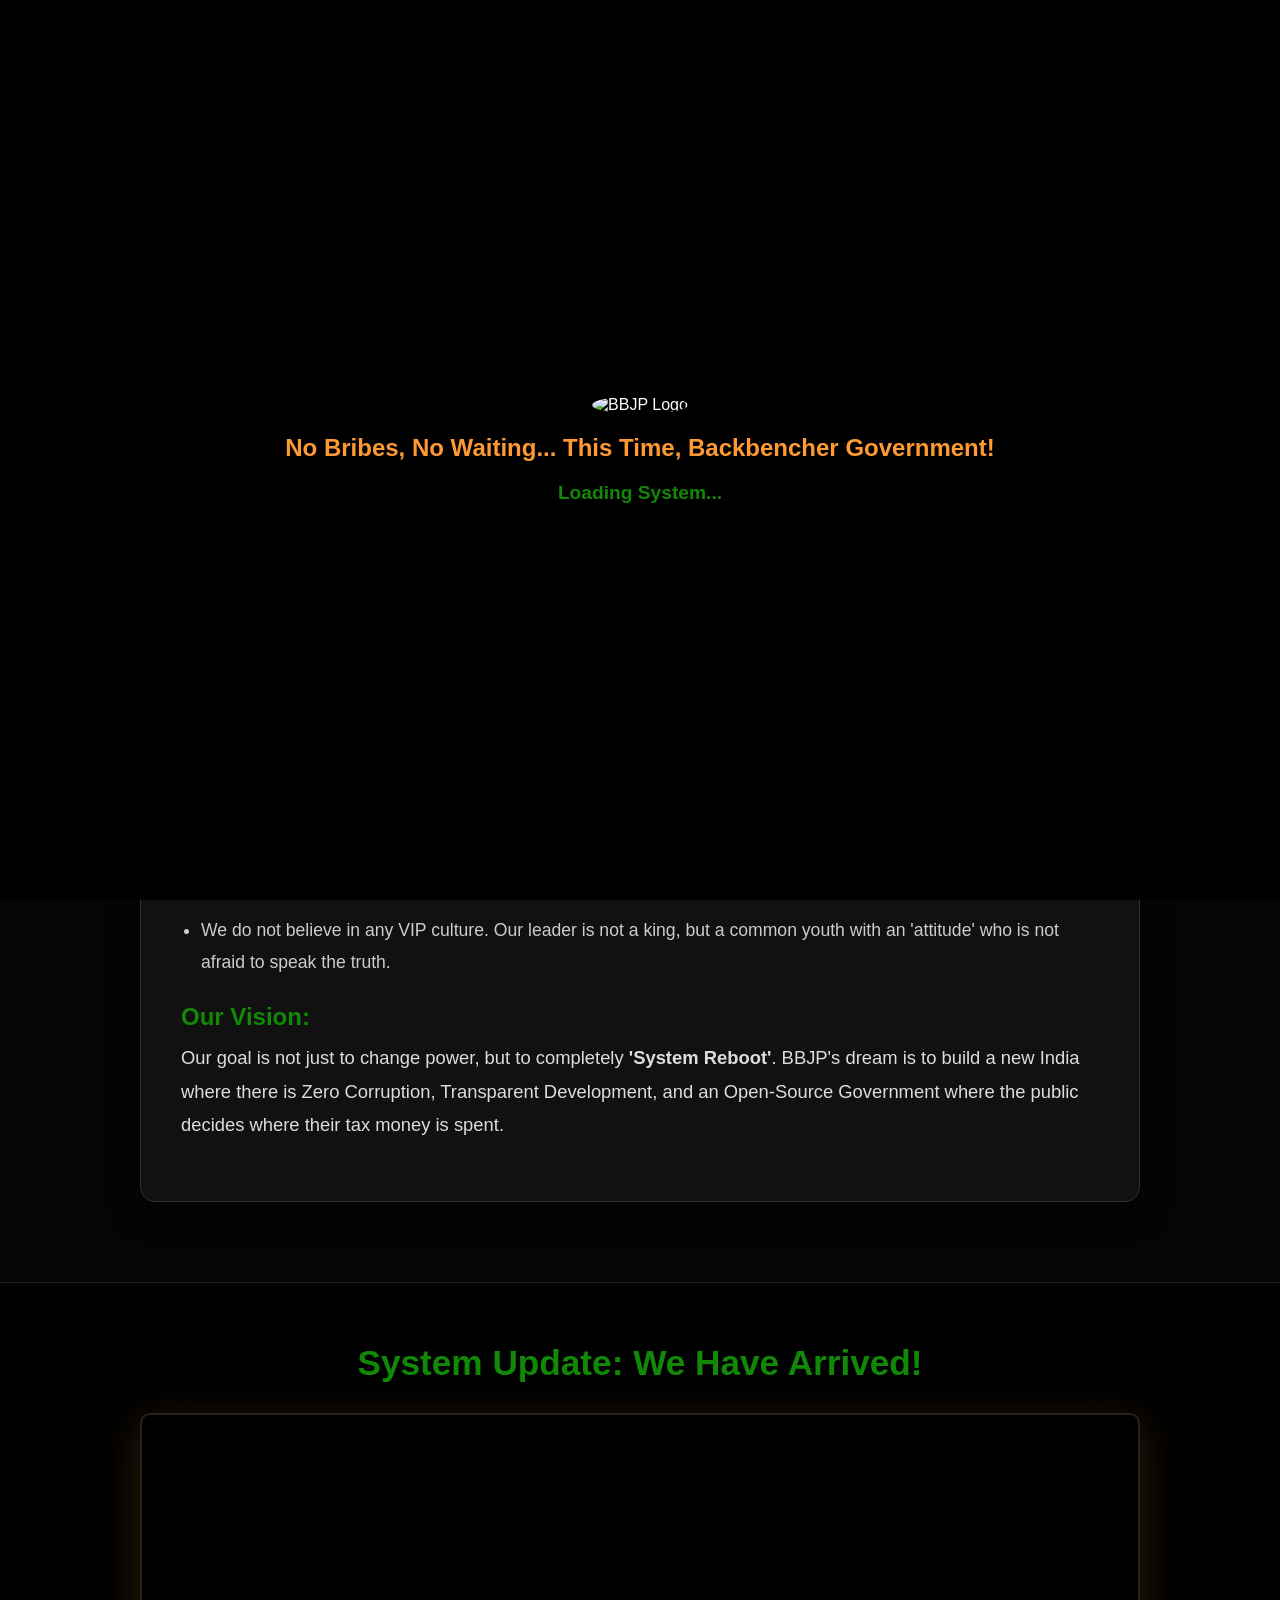
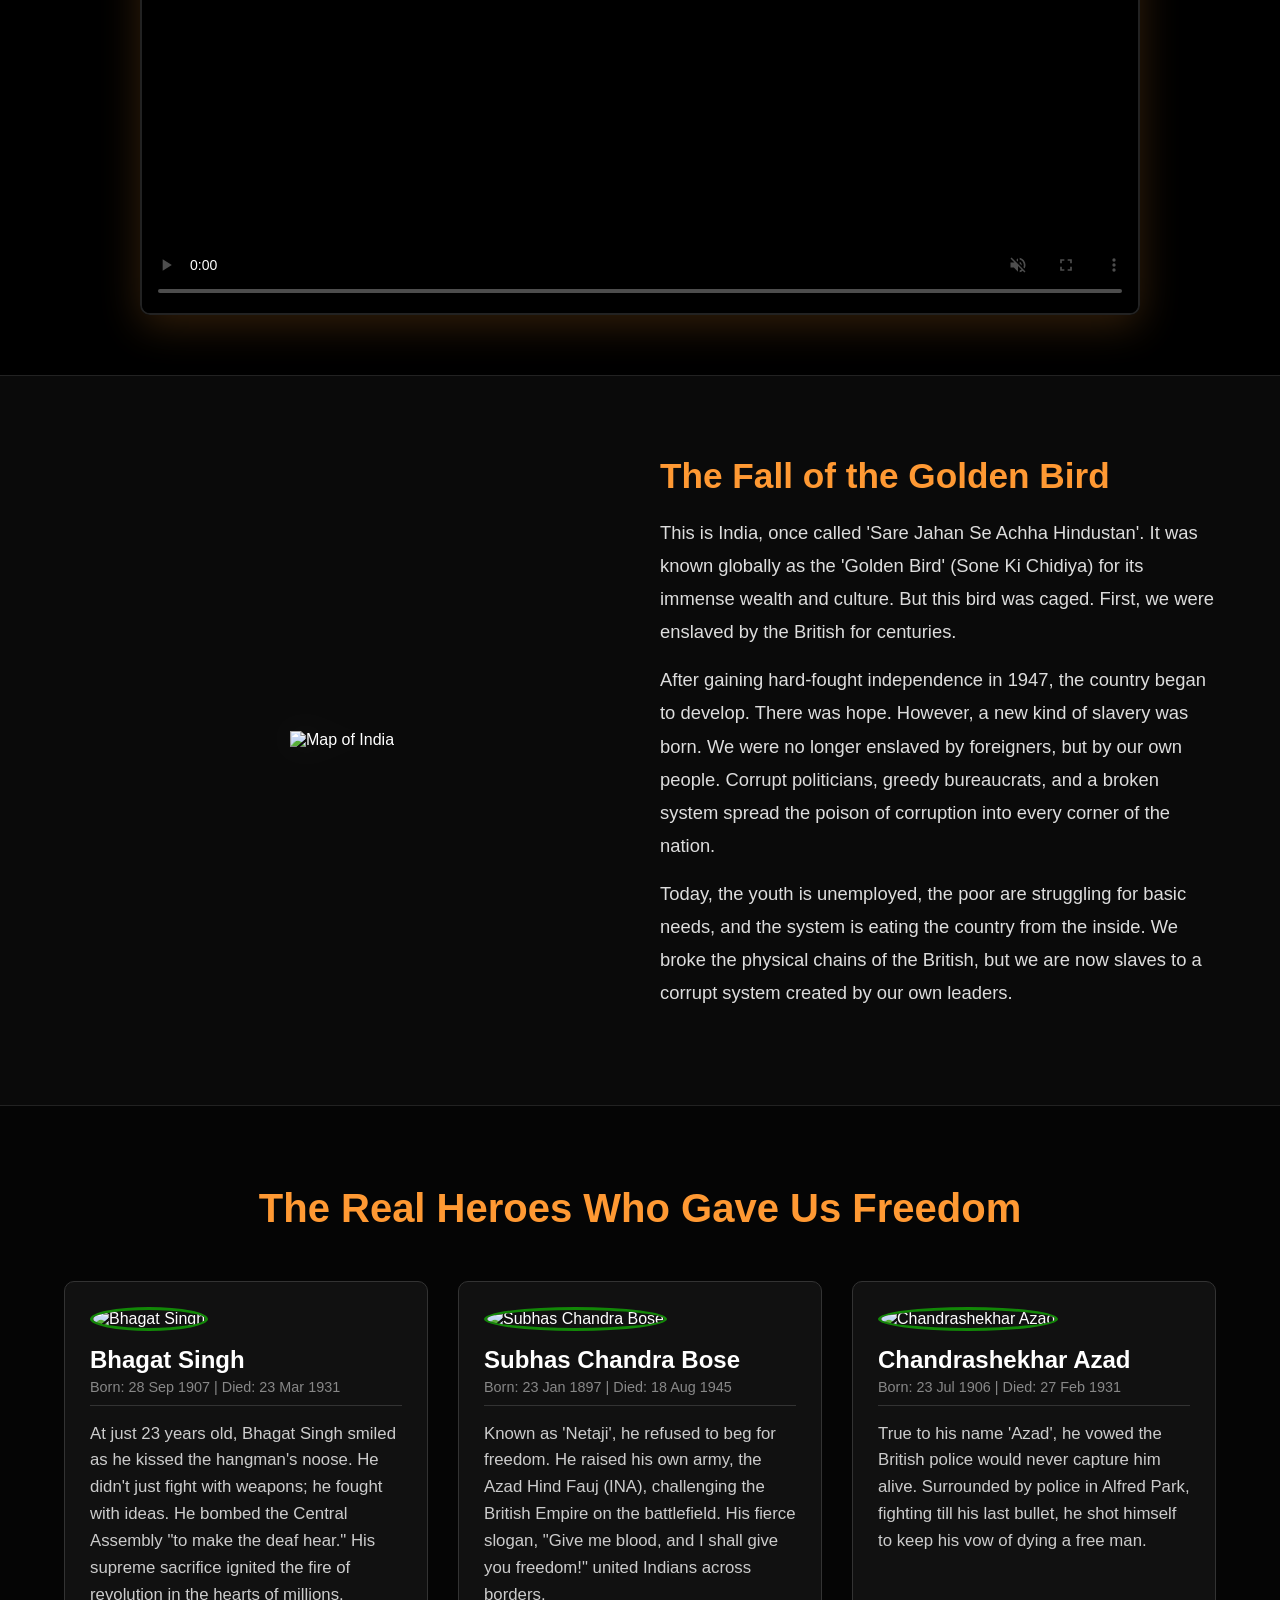
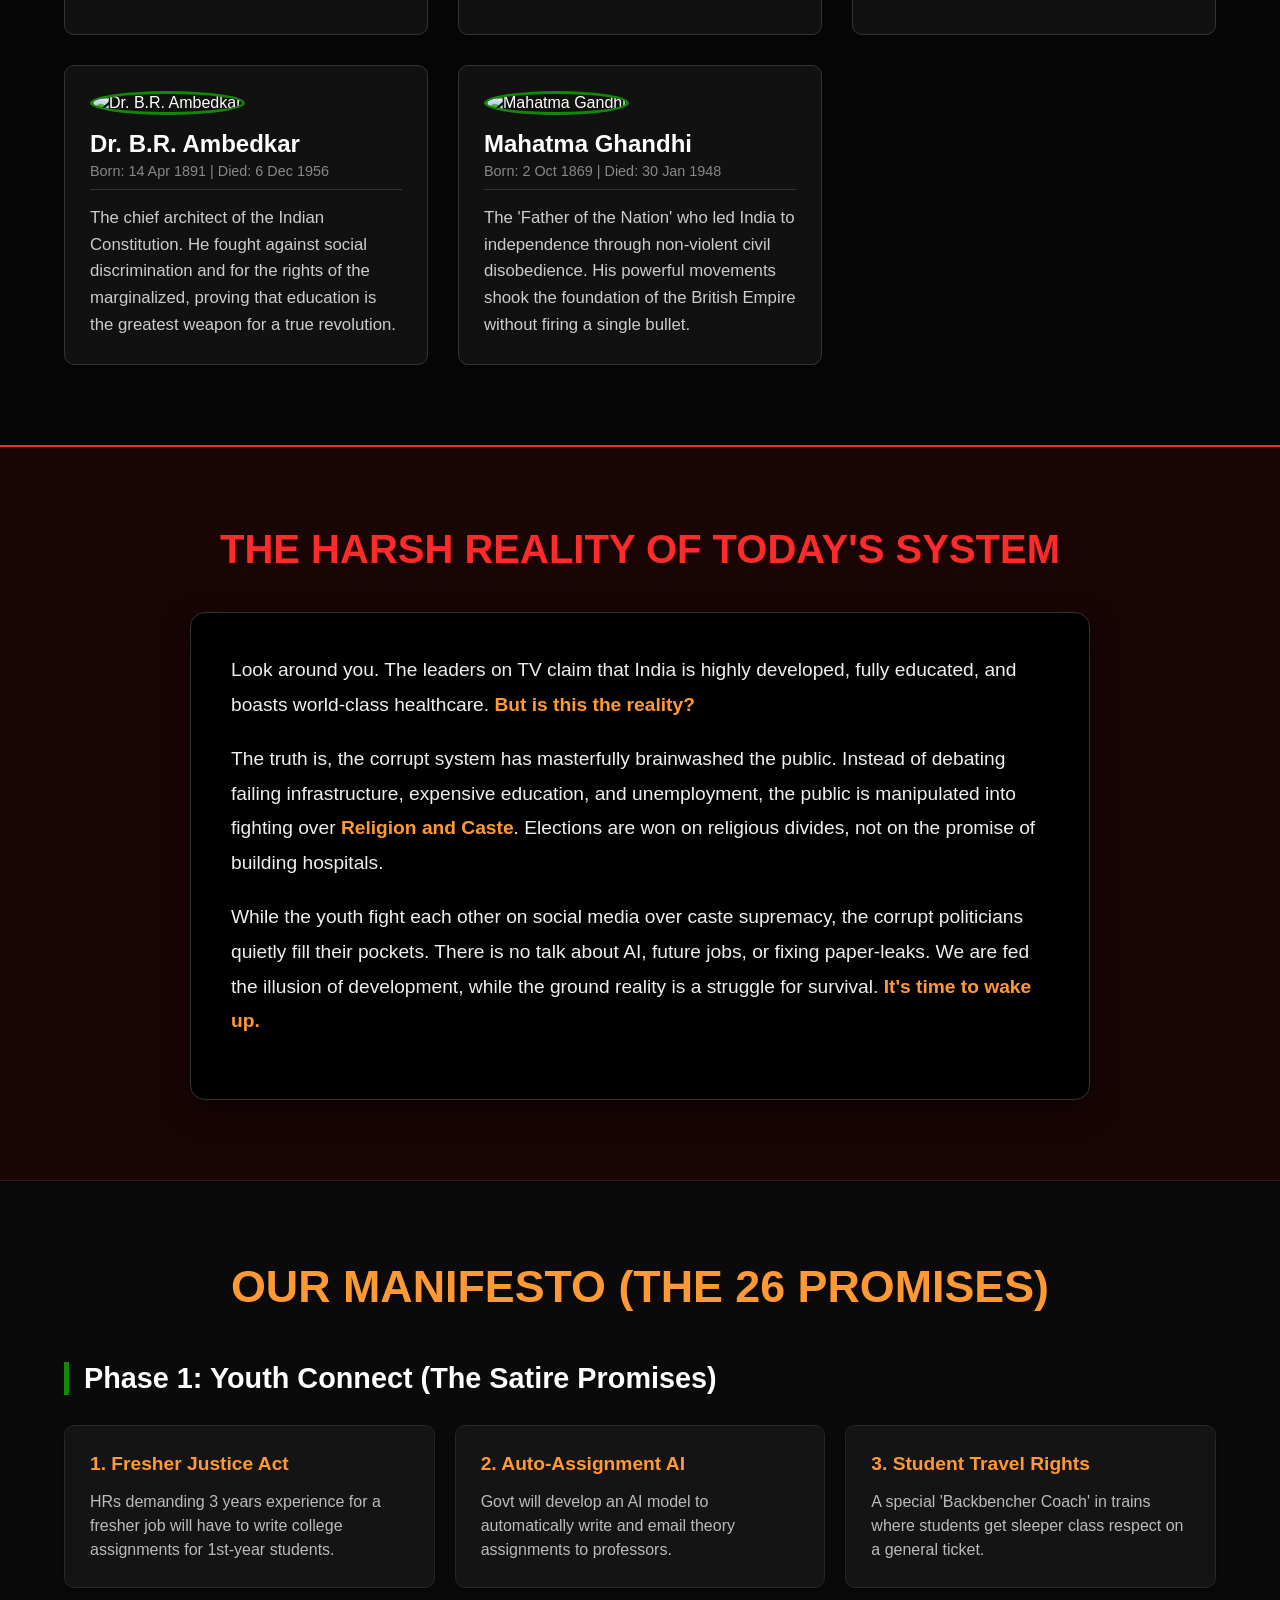
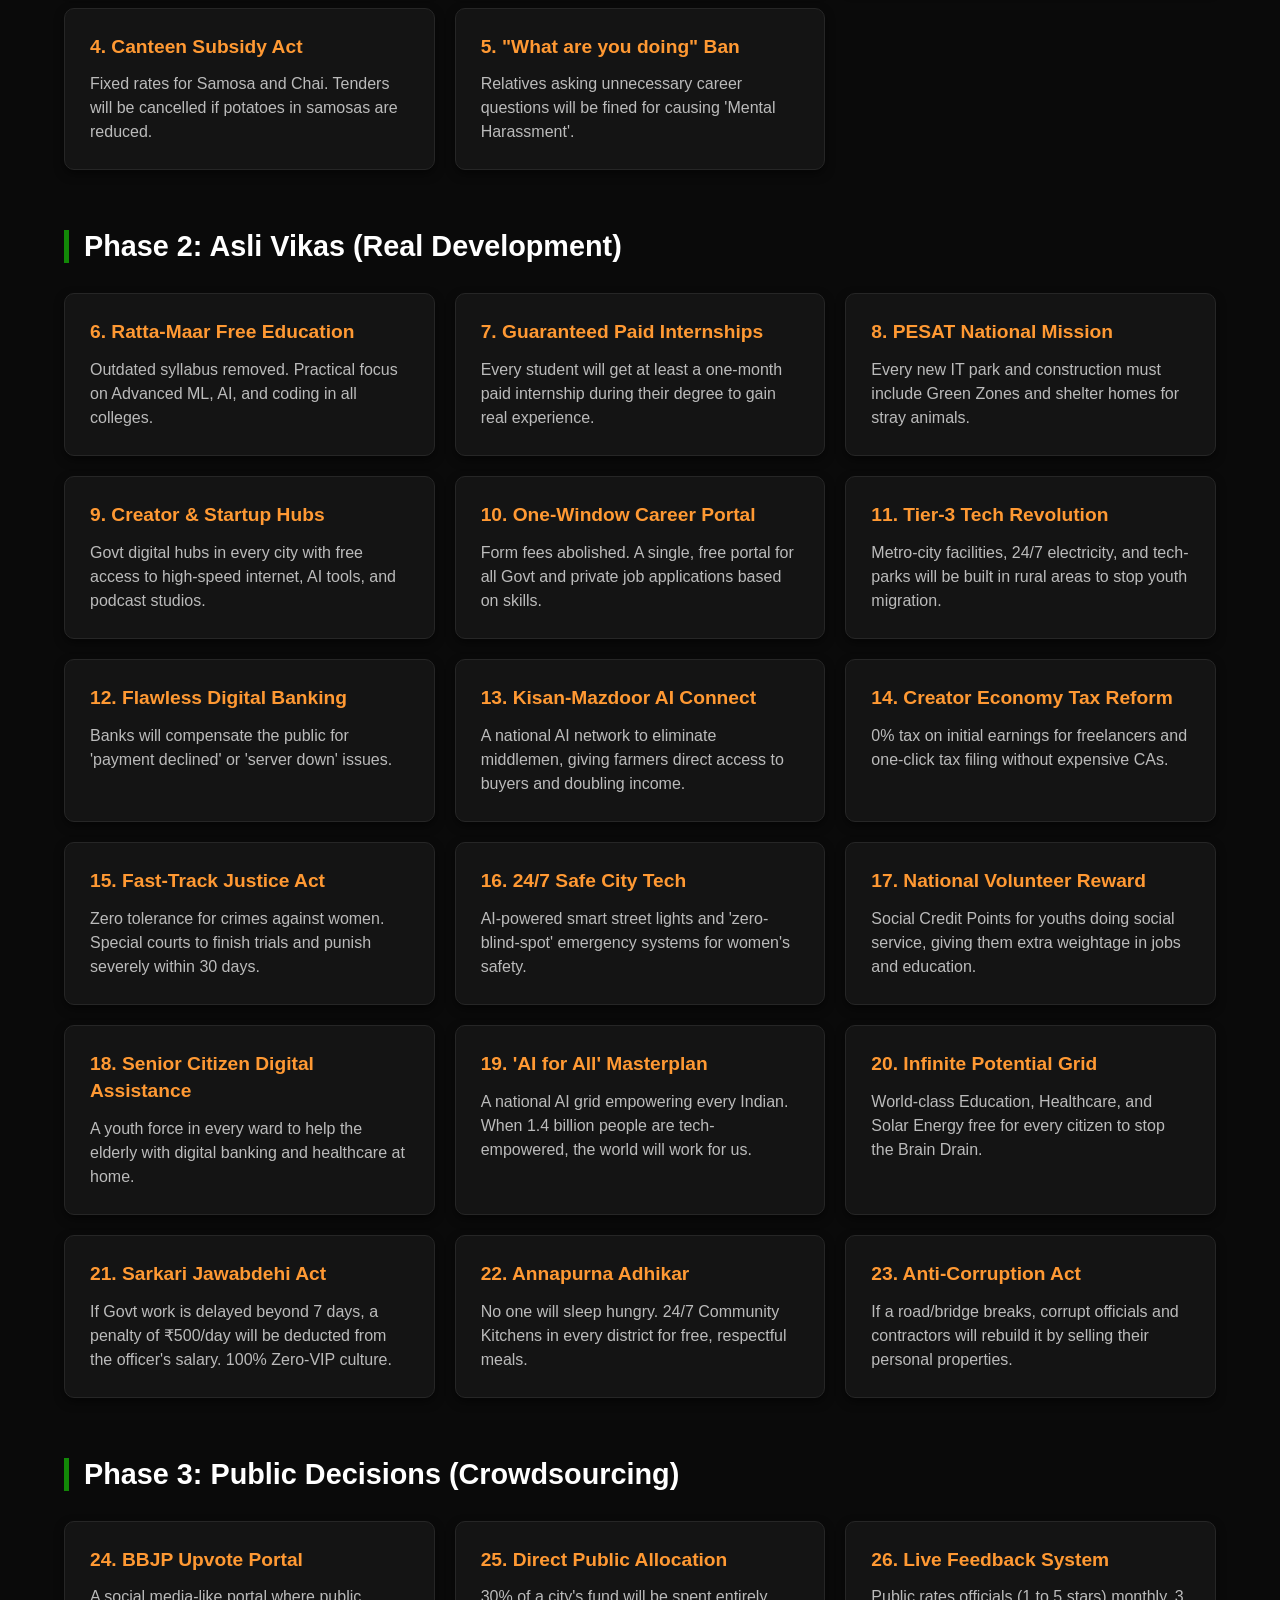
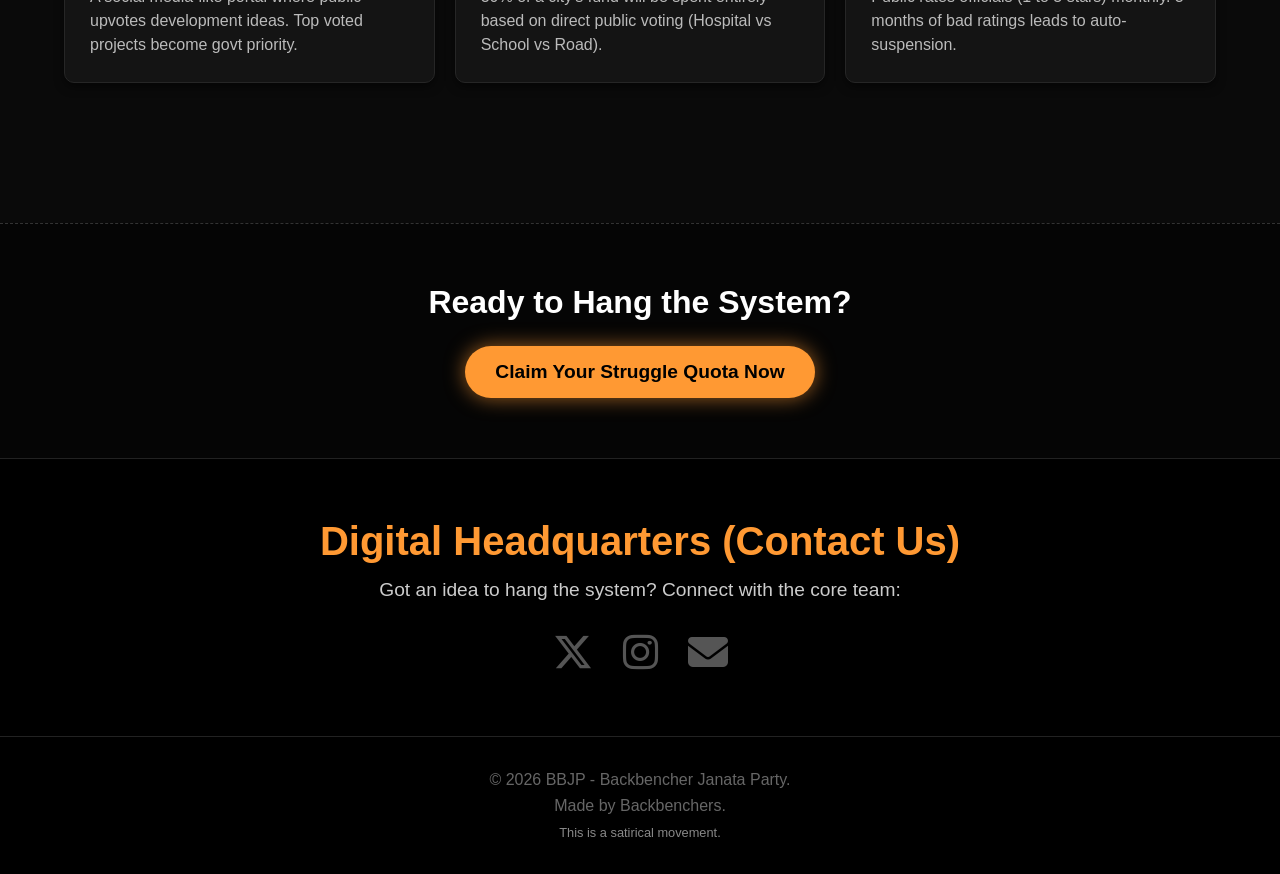
==== index.html @ 209e8878 "Add files via upload" ====
<!DOCTYPE html>
<html lang="en">
<head>
    <meta charset="UTF-8">
    <meta name="viewport" content="width=device-width, initial-scale=1.0, maximum-scale=1.0, user-scalable=no">
    <title>BBJP - Backbencher Janata Party</title>
    <link rel="stylesheet" href="style.css">
    <link rel="stylesheet" href="https://cdnjs.cloudflare.com/ajax/libs/font-awesome/6.4.0/css/all.min.css">
</head>
<body>

    <div id="splash-screen">
        <div class="splash-content">
            <img src="assets/logo.png" alt="BBJP Logo" class="splash-logo">
            <h1 class="en">No Bribes, No Waiting... This Time, Backbencher Government!</h1>
            <h1 class="hi" style="display:none;">ना घूस, ना इंतज़ार... अबकी बार, बैकबेंचर सरकार!</h1>
            <p class="loading-text">Loading System...</p>
        </div>
    </div>

    <div class="marquee-container">
        <div class="marquee-text">
            <span class="en">⚠️ LEGAL DISCLAIMER: BBJP (Backbencher Janata Party) is not a registered political party. This is a satirical digital movement created to spread awareness and question the corrupt system. ⚠️</span>
            <span class="hi" style="display:none;">⚠️ वैधानिक चेतावनी: BBJP कोई पंजीकृत राजनीतिक दल नहीं है। यह युवाओं की जागरूकता और करप्ट सिस्टम पर व्यंग्य कसने के लिए बनाया गया एक डिजिटल मूवमेंट है। ⚠️</span>
        </div>
    </div>

    <header>
        <div class="logo-box">
            <img src="assets/logo.png" alt="BBJP" class="nav-logo">
            <span class="logo-text">BBJP</span>
        </div>
        
        <nav class="main-nav">
            <ul>
                <li><a href="#about" class="en nav-box">About</a><a href="#about" class="hi nav-box" style="display:none;">हमारे बारे में</a></li>
                <li><a href="#vachan" class="en nav-box">Manifesto</a><a href="#vachan" class="hi nav-box" style="display:none;">वचन</a></li>
                <li><a href="#movement" class="en nav-box">Movement</a><a href="#movement" class="hi nav-box" style="display:none;">आंदोलन</a></li>
                <li><a href="#contact" class="en nav-box">Contact</a><a href="#contact" class="hi nav-box" style="display:none;">संपर्क</a></li>
            </ul>
        </nav>

        <div class="header-actions">
            <button id="lang-toggle" onclick="toggleLanguage()">🌐 Hindi</button>
            <a href="join.html" class="header-join-btn">JOIN NOW</a>
        </div>
    </header>

    <section class="hero">
        <div class="hero-container">
            <div class="hero-text">
                <h1 class="en">No Bribes, No Waiting...</h1>
                <h1 class="hi" style="display:none;">ना घूस, ना इंतज़ार...</h1>
                
                <h2 class="en">This Time, Backbencher Government!</h2>
                <h2 class="hi" style="display:none;">अबकी बार, बैकबेंचर सरकार!</h2>
                
                <p class="en">The Gen Z youth is here. Want to hang the system? Join us and claim your struggle quota.</p>
                <p class="hi" style="display:none;">The Gen Z युवा यहाँ है। सिस्टम हैंग करना है? तो साथ आओ और अपना 'स्ट्रगल कोटा' क्लेम करो।</p>
                
                <a href="join.html" class="main-join-btn glow">JOIN THE MOVEMENT</a>
            </div>
            <div class="hero-image">
                <img src="assets/banner.png" alt="BBJP Leader">
            </div>
        </div>
    </section>

    <section id="about" class="about-section">
        <h2 class="en">Story of a Change...</h2>
        <h2 class="hi" style="display:none;">कहानी एक बदलाव की...</h2>
        <div class="about-content">
            <div class="en">
                <p>Backbencher Janata Party (BBJP) is not an ordinary political party; it is a <strong>system-crashing movement</strong>. It didn't start in closed rooms or AC offices, but its foundation was laid in college canteens, empty interview lines, and by the voice of millions of youths spreading knowledge and awareness on the internet. We are the 'Gen Z' youth who were always told "You can't do anything." Now we will show the system what we can do.</p>
                <h3>Who Are We?</h3>
                <ul class="about-list">
                    <li>We are the backbenchers who have degrees, but no 'Jugaad' in the system.</li>
                    <li>We are the youth who are the future of the country, but are losing our present due to corruption.</li>
                    <li>We do not believe in any VIP culture. Our leader is not a king, but a common youth with an 'attitude' who is not afraid to speak the truth.</li>
                </ul>
                <h3>Our Vision:</h3>
                <p>Our goal is not just to change power, but to completely <strong>'System Reboot'</strong>. BBJP's dream is to build a new India where there is Zero Corruption, Transparent Development, and an Open-Source Government where the public decides where their tax money is spent.</p>
            </div>
            <div class="hi" style="display:none;">
                <p>बैकबेंचर जनता पार्टी (BBJP) कोई आम राजनीतिक दल नहीं है; यह एक <strong>सिस्टम-क्रैशर मूवमेंट</strong> है। इसकी शुरुआत बंद कमरों या एसी (AC) वाले दफ्तरों से नहीं हुई है, बल्कि इसकी नींव कॉलेज की कैंटीन, खाली पड़ी इंटरव्यू की लाइनों और इंटरनेट पर ज्ञान और जागरूकता फैलाने वाले लाखों युवाओं की आवाज़ से रखी गई है। हम वो 'Gen Z' युवा हैं, जिन्हें हमेशा कहा गया कि "तुमसे कुछ नहीं होगा।" अब हम सिस्टम को बताएंगे कि हम क्या कर सकते हैं।</p>
                <h3>हम कौन हैं?</h3>
                <ul class="about-list">
                    <li>हम वो बैकबेंचर्स हैं जिनके पास डिग्री तो है, लेकिन सिस्टम में जुगाड़ नहीं।</li>
                    <li>हम वो युवा हैं जो देश का भविष्य तो हैं, लेकिन भ्रष्टाचार की वजह से अपना वर्तमान खो रहे हैं।</li>
                    <li>हम किसी VIP कल्चर को नहीं मानते। हमारा लीडर कोई राजा नहीं, बल्कि एक 'एटीट्यूड' वाला आम युवा है जो सच बोलने से नहीं डरता।</li>
                </ul>
                <h3>हमारा विज़न (Our Vision):</h3>
                <p>हमारा मकसद सिर्फ सत्ता बदलना नहीं, बल्कि पूरा <strong>'सिस्टम रीबूट' (System Reboot)</strong> करना है। BBJP का सपना एक ऐसे नए भारत का निर्माण करना है जहाँ जीरो करप्शन हो, पारदर्शी विकास हो, और ओपन-सोर्स सरकार हो जहाँ फैसले बंद कमरों में ना हों, बल्कि जनता खुद ऐप पर वोट करके तय करे कि उनके टैक्स का पैसा कहाँ खर्च होगा।</p>
            </div>
        </div>
    </section>

    <section id="movement" class="video-section">
        <h2 class="en">System Update: We Have Arrived!</h2>
        <h2 class="hi" style="display:none;">सिस्टम अपडेट: हम आ गए हैं!</h2>
        <div class="video-container">
            <video autoplay loop muted controls playsinline poster="assets/banner.png">
                <source src="assets/video.mp4" type="video/mp4">
            </video>
        </div>
    </section>

    <section class="history-section">
        <div class="history-container">
            <div class="history-map">
                <img src="assets/map.png" alt="Map of India">
            </div>
            <div class="history-text">
                <h2 class="en">The Fall of the Golden Bird</h2>
                <h2 class="hi" style="display:none;">सोने की चिड़िया का पतन</h2>
                <div class="en">
                    <p>This is India, once called 'Sare Jahan Se Achha Hindustan'. It was known globally as the 'Golden Bird' (Sone Ki Chidiya) for its immense wealth and culture. But this bird was caged. First, we were enslaved by the British for centuries.</p>
                    <p>After gaining hard-fought independence in 1947, the country began to develop. There was hope. However, a new kind of slavery was born. We were no longer enslaved by foreigners, but by our own people. Corrupt politicians, greedy bureaucrats, and a broken system spread the poison of corruption into every corner of the nation.</p>
                    <p>Today, the youth is unemployed, the poor are struggling for basic needs, and the system is eating the country from the inside. We broke the physical chains of the British, but we are now slaves to a corrupt system created by our own leaders.</p>
                </div>
                <div class="hi" style="display:none;">
                    <p>यह वो भारत है जिसे कभी 'सारे जहाँ से अच्छा हिंदुस्तान' कहा जाता था। इसे दुनिया 'सोने की चिड़िया' मानती थी। लेकिन पहले इसे अंग्रेजों ने अपना गुलाम बनाया और लूटा।</p>
                    <p>1947 में आज़ाद होने के बाद, देश ने कुछ समय तक अपना विकास करना शुरू किया। एक उम्मीद थी। लेकिन फिर कुछ ऐसे लोग सत्ता में आए जिन्होंने देश को रोज़ खाने के लिए भ्रष्टाचार (Corruption) का जाल फैलाया। आज हम अंग्रेजों के नहीं, बल्कि अपने ही देश के भ्रष्ट नेताओं और सिस्टम के गुलाम बन चुके हैं।</p>
                    <p>युवा बेरोजगार है, गरीब रोटी को तरस रहा है, और सिस्टम देश को अंदर से खोखला कर रहा है। हमने गोरों की गुलामी तो छोड़ दी, लेकिन अपनों की फैलाई हुई करप्शन की गुलामी में आज भी जकड़े हुए हैं।</p>
                </div>
            </div>
        </div>
    </section>

    <section class="freedom-fighters-section">
        <h2 class="en">The Real Heroes Who Gave Us Freedom</h2>
        <h2 class="hi" style="display:none;">वो असली नायक जिन्होंने आज़ादी दिलाई</h2>
        
        <div class="fighters-grid">
            <div class="fighter-card">
                <img src="assets/bhagat.png" alt="Bhagat Singh">
                <h3>Bhagat Singh</h3>
                <p class="dates">Born: 28 Sep 1907 | Died: 23 Mar 1931</p>
                <p class="en">At just 23 years old, Bhagat Singh smiled as he kissed the hangman's noose. He didn't just fight with weapons; he fought with ideas. He bombed the Central Assembly "to make the deaf hear." His supreme sacrifice ignited the fire of revolution in the hearts of millions.</p>
                <p class="hi" style="display:none;">महज़ 23 साल की उम्र में भगत सिंह हँसते-हँसते फाँसी के फंदे पर झूल गए। उन्होंने बहरी अंग्रेजी सरकार को सुनाने के लिए असेंबली में बम फेंका। उनकी शहादत ने देश के करोड़ों युवाओं के दिलों में क्रांति की वो आग जलाई जिसने आज़ादी की नींव रखी।</p>
            </div>
            
            <div class="fighter-card">
                <img src="assets/bose.png" alt="Subhas Chandra Bose">
                <h3>Subhas Chandra Bose</h3>
                <p class="dates">Born: 23 Jan 1897 | Died: 18 Aug 1945</p>
                <p class="en">Known as 'Netaji', he refused to beg for freedom. He raised his own army, the Azad Hind Fauj (INA), challenging the British Empire on the battlefield. His fierce slogan, "Give me blood, and I shall give you freedom!" united Indians across borders.</p>
                <p class="hi" style="display:none;">'नेताजी' ने आज़ादी की भीख मांगने से इंकार कर दिया। उन्होंने आज़ाद हिन्द फ़ौज बनाई और अंग्रेजों को युद्ध के मैदान में सीधी चुनौती दी। "तुम मुझे खून दो, मैं तुम्हें आज़ादी दूँगा" के नारे ने पूरे देश को एक कर दिया।</p>
            </div>

            <div class="fighter-card">
                <img src="assets/azad.png" alt="Chandrashekhar Azad">
                <h3>Chandrashekhar Azad</h3>
                <p class="dates">Born: 23 Jul 1906 | Died: 27 Feb 1931</p>
                <p class="en">True to his name 'Azad', he vowed the British police would never capture him alive. Surrounded by police in Alfred Park, fighting till his last bullet, he shot himself to keep his vow of dying a free man.</p>
                <p class="hi" style="display:none;">अपने नाम 'आज़ाद' की तरह उन्होंने कसम खाई थी कि अंग्रेज पुलिस उन्हें कभी ज़िंदा नहीं पकड़ पाएगी। अल्फ्रेड पार्क में पुलिस से घिरने के बाद, अपनी आख़िरी गोली से उन्होंने खुद को आज़ाद रखा, लेकिन कभी घुटने नहीं टेके।</p>
            </div>

            <!-- Dr. B.R. Ambedkar -->
            <div class="fighter-card">
                <img src="assets/bhim.png" alt="Dr. B.R. Ambedkar">
                <h3>Dr. B.R. Ambedkar</h3>
                <p class="dates">Born: 14 Apr 1891 | Died: 6 Dec 1956</p>
                <p class="en">The chief architect of the Indian Constitution. He fought against social discrimination and for the rights of the marginalized, proving that education is the greatest weapon for a true revolution.</p>
                <p class="hi" style="display:none;">भारतीय संविधान के मुख्य शिल्पकार। उन्होंने सामाजिक भेदभाव के खिलाफ लड़ाई लड़ी और साबित किया कि सच्ची क्रांति के लिए 'शिक्षा' सबसे बड़ा हथियार है।</p>
            </div>

            <!-- Mahatma Gandhi -->
            <div class="fighter-card">
                <img src="assets/ghandhi.png" alt="Mahatma Gandhi">
                <h3>Mahatma Ghandhi</h3>
                <p class="dates">Born: 2 Oct 1869 | Died: 30 Jan 1948</p>
                <p class="en">The 'Father of the Nation' who led India to independence through non-violent civil disobedience. His powerful movements shook the foundation of the British Empire without firing a single bullet.</p>
                <p class="hi" style="display:none;">'राष्ट्रपिता' जिन्होंने अहिंसा और सत्याग्रह के रास्ते पर चलकर भारत को आज़ादी दिलाई। उनके शक्तिशाली आंदोलनों ने बिना एक भी गोली चलाए ब्रिटिश साम्राज्य की नींव हिला दी।</p>
            </div>
        </div>
    </section>

    <section class="reality-section">
        <h2 class="en">The Harsh Reality of Today's System</h2>
        <h2 class="hi" style="display:none;">आज के सिस्टम की कड़वी सच्चाई</h2>
        <div class="reality-content">
            <div class="en">
                <p>Look around you. The leaders on TV claim that India is highly developed, fully educated, and boasts world-class healthcare. <strong>But is this the reality?</strong></p>
                <p>The truth is, the corrupt system has masterfully brainwashed the public. Instead of debating failing infrastructure, expensive education, and unemployment, the public is manipulated into fighting over <strong>Religion and Caste</strong>. Elections are won on religious divides, not on the promise of building hospitals.</p>
                <p>While the youth fight each other on social media over caste supremacy, the corrupt politicians quietly fill their pockets. There is no talk about AI, future jobs, or fixing paper-leaks. We are fed the illusion of development, while the ground reality is a struggle for survival. <strong>It's time to wake up.</strong></p>
            </div>
            <div class="hi" style="display:none;">
                <p>अपने चारो तरफ देखिए। टीवी पर बैठे नेता चिल्लाते हैं कि भारत सबसे ज़्यादा डेवलप हो गया है, एजुकेशन वर्ल्ड-क्लास है और हेल्थकेयर बेहतरीन है। <strong>लेकिन क्या यही असली सच्चाई है?</strong></p>
                <p>हकीकत यह है कि इस भ्रष्ट सिस्टम ने जनता को पूरी तरह गुमराह कर दिया है। आज देश में शिक्षा, स्वास्थ्य, और विकास पर कोई बात ही नहीं होती। देश को <strong>धर्म और जाति (Religion and Caste)</strong> के नाम पर बाँट दिया गया है। चुनाव अस्पतालों के नाम पर नहीं, बल्कि जातियों के नाम पर जीते जा रहे हैं।</p>
                <p>जब देश का युवा सोशल मीडिया पर अपनी जाति और धर्म को श्रेष्ठ साबित करने में लड़ रहा होता है, तब भ्रष्ट नेता शांति से अपनी जेबें भर रहे होते हैं। पेपर लीक हो रहे हैं, जॉब्स नहीं हैं, लेकिन हमें 'विकास' का भ्रम बेचा जा रहा है। <strong>अब जागने का वक़्त आ गया है।</strong></p>
            </div>
        </div>
    </section>

    <section id="vachan" class="vachan-section">
        <h2 class="section-title en">Our Manifesto (The 26 Promises)</h2>
        <h2 class="section-title hi" style="display:none;">हमारा वचन (The 26 BBJP Promises)</h2>
        
        <div class="phase-container">
            <h3 class="phase-title">Phase 1: Youth Connect (The Satire Promises)</h3>
            <div class="grid-cards">
                <div class="card"><h4 class="en">1. Fresher Justice Act</h4><h4 class="hi" style="display:none;">1. Fresher इंसाफ कानून</h4><p class="en">HRs demanding 3 years experience for a fresher job will have to write college assignments for 1st-year students.</p><p class="hi" style="display:none;">जो कंपनी 'Fresher' जॉब के लिए 3 साल का एक्सपीरियंस मांगेगी, उनके HR को फर्स्ट ईयर के बच्चों के असाइनमेंट लिखने पड़ेंगे।</p></div>
                <div class="card"><h4 class="en">2. Auto-Assignment AI</h4><h4 class="hi" style="display:none;">2. ऑटो-असाइनमेंट AI योजना</h4><p class="en">Govt will develop an AI model to automatically write and email theory assignments to professors.</p><p class="hi" style="display:none;">सरकार ऐसा AI मॉडल डेवलप करेगी जो थ्योरी असाइनमेंट खुद लिखकर प्रोफेसर को मेल कर देगा।</p></div>
                <div class="card"><h4 class="en">3. Student Travel Rights</h4><h4 class="hi" style="display:none;">3. छात्र यात्रा अधिकार</h4><p class="en">A special 'Backbencher Coach' in trains where students get sleeper class respect on a general ticket.</p><p class="hi" style="display:none;">छात्रों के लिए ट्रेनों में एक स्पेशल 'Backbencher Coach' लगेगा, जिसमें जनरल टिकट पर स्लीपर वाली इज्जत मिलेगी।</p></div>
                <div class="card"><h4 class="en">4. Canteen Subsidy Act</h4><h4 class="hi" style="display:none;">4. कैंटीन सब्सिडी एक्ट</h4><p class="en">Fixed rates for Samosa and Chai. Tenders will be cancelled if potatoes in samosas are reduced.</p><p class="hi" style="display:none;">कैंटीन में चाय-समोसे के रेट फिक्स होंगे, और समोसे में आलू कम डालने पर टेंडर रद्द होगा।</p></div>
                <div class="card"><h4 class="en">5. "What are you doing" Ban</h4><h4 class="hi" style="display:none;">5. "बेटा क्या कर रहे हो" बैन</h4><p class="en">Relatives asking unnecessary career questions will be fined for causing 'Mental Harassment'.</p><p class="hi" style="display:none;">रिश्तेदारों द्वारा अकारण करियर पर सवाल उठाने पर 'मानसिक प्रताड़ना' का जुर्माना लगेगा।</p></div>
            </div>
        </div>

        <div class="phase-container">
            <h3 class="phase-title">Phase 2: Asli Vikas (Real Development)</h3>
            <div class="grid-cards">
                <div class="card"><h4 class="en">6. Ratta-Maar Free Education</h4><h4 class="hi" style="display:none;">6. Ratta-Maar Mukt Shiksha</h4><p class="en">Outdated syllabus removed. Practical focus on Advanced ML, AI, and coding in all colleges.</p><p class="hi" style="display:none;">एजुकेशन सिस्टम से आउटडेटेड सिलेबस हटेगा। हर कॉलेज में Advanced ML, AI, और कोडिंग पर प्रैक्टिकल काम होगा।</p></div>
                <div class="card"><h4 class="en">7. Guaranteed Paid Internships</h4><h4 class="hi" style="display:none;">7. Guaranteed 'Paid' Internships</h4><p class="en">Every student will get at least a one-month paid internship during their degree to gain real experience.</p><p class="hi" style="display:none;">हर छात्र को अपनी डिग्री के दौरान कम से कम एक महीने की 'Paid Internship' जरूर मिलेगी।</p></div>
                <div class="card"><h4 class="en">8. PESAT National Mission</h4><h4 class="hi" style="display:none;">8. PESAT National Mission</h4><p class="en">Every new IT park and construction must include Green Zones and shelter homes for stray animals.</p><p class="hi" style="display:none;">देश के हर नए कंस्ट्रक्शन के साथ अनिवार्य रूप से 'ग्रीन जोन' और बेसहारा जानवरों के लिए 'शेल्टर होम' बनाए जाएंगे।</p></div>
                <div class="card"><h4 class="en">9. Creator & Startup Hubs</h4><h4 class="hi" style="display:none;">9. Creator & Digital Startup Hubs</h4><p class="en">Govt digital hubs in every city with free access to high-speed internet, AI tools, and podcast studios.</p><p class="hi" style="display:none;">हर शहर में सरकारी 'डिजिटल हब' बनेंगे, जहाँ हाई-स्पीड इंटरनेट, AI टूल्स और पॉडकास्ट स्टूडियो का फ्री एक्सेस मिलेगा।</p></div>
                <div class="card"><h4 class="en">10. One-Window Career Portal</h4><h4 class="hi" style="display:none;">10. One-Window Career Portal</h4><p class="en">Form fees abolished. A single, free portal for all Govt and private job applications based on skills.</p><p class="hi" style="display:none;">सरकारी फॉर्म्स के 1000 रुपये के चार्जेस खत्म। सिर्फ एक सिंगल, फ्री पोर्टल होगा जहाँ से युवा बिना फीस अप्लाई कर सकेंगे।</p></div>
                <div class="card"><h4 class="en">11. Tier-3 Tech Revolution</h4><h4 class="hi" style="display:none;">11. Tier-3 & Rural Tech Revolution</h4><p class="en">Metro-city facilities, 24/7 electricity, and tech-parks will be built in rural areas to stop youth migration.</p><p class="hi" style="display:none;">छोटे जिलों और गांवों में बड़े शहरों जैसी सुविधाएं, 24/7 बिजली, और टेक-पार्क लाए जाएंगे ताकि पलायन ना करना पड़े।</p></div>
                <div class="card"><h4 class="en">12. Flawless Digital Banking</h4><h4 class="hi" style="display:none;">12. Flawless Digital Banking</h4><p class="en">Banks will compensate the public for 'payment declined' or 'server down' issues.</p><p class="hi" style="display:none;">बैंकिंग सर्वर 100% ग्लिच-फ्री होंगे। 'पेमेंट डिक्लाइन' या 'सर्वर डाउन' होने पर बैंक आम जनता को हर्जाना देगा।</p></div>
                <div class="card"><h4 class="en">13. Kisan-Mazdoor AI Connect</h4><h4 class="hi" style="display:none;">13. Kisan aur Mazdoor AI-Connect</h4><p class="en">A national AI network to eliminate middlemen, giving farmers direct access to buyers and doubling income.</p><p class="hi" style="display:none;">किसानों और कामगारों को बिचौलियों से बचाने के लिए नेशनल AI नेटवर्क बनेगा। सीधे ग्राहकों से सही दाम पा सकेंगे।</p></div>
                <div class="card"><h4 class="en">14. Creator Economy Tax Reform</h4><h4 class="hi" style="display:none;">14. Creator Economy Tax Reform</h4><p class="en">0% tax on initial earnings for freelancers and one-click tax filing without expensive CAs.</p><p class="hi" style="display:none;">क्रिएटर्स और फ्रीलांसर्स के लिए शुरुआत की कमाई पर 0% टैक्स और एक-क्लिक टैक्स फाइलिंग की सुविधा मिलेगी।</p></div>
                <div class="card"><h4 class="en">15. Fast-Track Justice Act</h4><h4 class="hi" style="display:none;">15. Fast-Track Justice Act</h4><p class="en">Zero tolerance for crimes against women. Special courts to finish trials and punish severely within 30 days.</p><p class="hi" style="display:none;">महिलाओं के खिलाफ अपराध पर 'जीरो टॉलरेंस'। 30 दिन के भीतर जांच और ट्रायल पूरा करके सबसे कठोर सजा दी जाएगी।</p></div>
                <div class="card"><h4 class="en">16. 24/7 Safe City Tech</h4><h4 class="hi" style="display:none;">16. 24/7 Safe City Tech</h4><p class="en">AI-powered smart street lights and 'zero-blind-spot' emergency systems for women's safety.</p><p class="hi" style="display:none;">शहरों और गांवों में AI-पावर्ड स्मार्ट स्ट्रीट लाइट्स और 'ज़ीरो-ब्लाइंड-स्पॉट' इमर्जेंसी रिस्पॉन्स सिस्टम लगाए जाएंगे।</p></div>
                <div class="card"><h4 class="en">17. National Volunteer Reward</h4><h4 class="hi" style="display:none;">17. National Volunteer Reward</h4><p class="en">Social Credit Points for youths doing social service, giving them extra weightage in jobs and education.</p><p class="hi" style="display:none;">समाज सेवा करने वाले युवाओं को 'Social Credit Points' मिलेंगे। इससे नौकरियों और एजुकेशन में एक्स्ट्रा वेटेज मिलेगा।</p></div>
                <div class="card"><h4 class="en">18. Senior Citizen Digital Assistance</h4><h4 class="hi" style="display:none;">18. Senior Citizen Digital Assistance</h4><p class="en">A youth force in every ward to help the elderly with digital banking and healthcare at home.</p><p class="hi" style="display:none;">हर पंचायत में युवाओं की 'डिजिटल साथी' फोर्स बनेगी, जो घर-घर जाकर बुजुर्गों को डिजिटल सुविधाएं लेने में मदद करेगी।</p></div>
                <div class="card"><h4 class="en">19. 'AI for All' Masterplan</h4><h4 class="hi" style="display:none;">19. 'AI for All' Masterplan</h4><p class="en">A national AI grid empowering every Indian. When 1.4 billion people are tech-empowered, the world will work for us.</p><p class="hi" style="display:none;">एक नेशनल 'AI ग्रिड' जो हर भारतीय के लिए मुफ्त होगा। जब 140 करोड़ लोग टेक-एम्पावर्ड होंगे, तो दुनिया हमारे लिए काम करेगी।</p></div>
                <div class="card"><h4 class="en">20. Infinite Potential Grid</h4><h4 class="hi" style="display:none;">20. Infinite Potential Grid</h4><p class="en">World-class Education, Healthcare, and Solar Energy free for every citizen to stop the Brain Drain.</p><p class="hi" style="display:none;">हर नागरिक के लिए एजुकेशन, हेल्थकेयर, और ग्रीन एनर्जी (सोलर) मुफ्त। आम आदमी रोजमर्रा की टेंशन से मुक्त होगा।</p></div>
                <div class="card"><h4 class="en">21. Sarkari Jawabdehi Act</h4><h4 class="hi" style="display:none;">21. "Time is Money" Act</h4><p class="en">If Govt work is delayed beyond 7 days, a penalty of ₹500/day will be deducted from the officer's salary. 100% Zero-VIP culture.</p><p class="hi" style="display:none;">7 दिन में काम नहीं हुआ, तो 8वें दिन से अधिकारी की सैलरी से 500 रुपये कटेंगे। नेताओं का VIP कल्चर हमेशा के लिए बैन होगा।</p></div>
                <div class="card"><h4 class="en">22. Annapurna Adhikar</h4><h4 class="hi" style="display:none;">22. "अन्नपूर्णा अधिकार"</h4><p class="en">No one will sleep hungry. 24/7 Community Kitchens in every district for free, respectful meals.</p><p class="hi" style="display:none;">भारत में कोई भूखा नहीं सोएगा। हर जिले और स्टेशन पर 24/7 चलने वाले 'कम्युनिटी किचन' का नेटवर्क होगा।</p></div>
                <div class="card"><h4 class="en">23. Anti-Corruption Act</h4><h4 class="hi" style="display:none;">23. Jeb-Khaali Penalty</h4><p class="en">If a road/bridge breaks, corrupt officials and contractors will rebuild it by selling their personal properties.</p><p class="hi" style="display:none;">घटिया सड़क/पुल टूटने पर घूस खाने वाले अधिकारी और ठेकेदार को अपनी निजी संपत्ति बेचकर नुकसान भरना पड़ेगा!</p></div>
            </div>
        </div>

        <div class="phase-container">
            <h3 class="phase-title">Phase 3: Public Decisions (Crowdsourcing)</h3>
            <div class="grid-cards">
                <div class="card"><h4 class="en">24. BBJP Upvote Portal</h4><h4 class="hi" style="display:none;">24. BBJP जन-मत पोर्टल</h4><p class="en">A social media-like portal where public upvotes development ideas. Top voted projects become govt priority.</p><p class="hi" style="display:none;">सोशल मीडिया की तरह पोर्टल होगा जहाँ पब्लिक विकास के आइडिया पर Upvote करेगी। ज्यादा वोट वाले प्रोजेक्ट पहले बनेंगे।</p></div>
                <div class="card"><h4 class="en">25. Direct Public Allocation</h4><h4 class="hi" style="display:none;">25. मेरा मोहल्ला, मेरा बजट</h4><p class="en">30% of a city's fund will be spent entirely based on direct public voting (Hospital vs School vs Road).</p><p class="hi" style="display:none;">शहर के फंड का 30% हिस्सा सीधा 'पब्लिक वोटिंग' से तय होगा कि इलाके को पहले नया अस्पताल चाहिए या स्कूल।</p></div>
                <div class="card"><h4 class="en">26. Live Feedback System</h4><h4 class="hi" style="display:none;">26. मंथली जनता रिपोर्ट कार्ड</h4><p class="en">Public rates officials (1 to 5 stars) monthly. 3 months of bad ratings leads to auto-suspension.</p><p class="hi" style="display:none;">पब्लिक हर महीने अधिकारियों को 1-5 स्टार रेटिंग देगी। लगातार खराब रेटिंग पर अधिकारी का सस्पेंशन अपने आप हो जाएगा।</p></div>
            </div>
        </div>
    </section>

    <section class="extra-join-section">
        <div class="en">
            <h2>Ready to Hang the System?</h2>
            <a href="join.html" class="main-join-btn glow">Claim Your Struggle Quota Now</a>
        </div>
        <div class="hi" style="display:none;">
            <h2>क्या आप सिस्टम हैंग करने के लिए तैयार हैं?</h2>
            <a href="join.html" class="main-join-btn glow">अभी अपना स्ट्रगल कोटा क्लेम करें</a>
        </div>
    </section>

    <section id="contact" class="contact-section">
        <h2 class="en">Digital Headquarters (Contact Us)</h2>
        <h2 class="hi" style="display:none;">डिजिटल हेडक्वार्टर (संपर्क करें)</h2>
        <p class="en">Got an idea to hang the system? Connect with the core team:</p>
        <p class="hi" style="display:none;">सिस्टम हैंग करने का आईडिया है? सीधा कोर टीम से जुड़ें:</p>
        
        <div class="social-links">
            <a href="https://twitter.com/YOUR_TWITTER_HANDLE" target="_blank" class="social-icon twitter"><i class="fa-brands fa-x-twitter"></i></a>
            <a href="https://instagram.com/YOUR_INSTA_HANDLE" target="_blank" class="social-icon instagram"><i class="fa-brands fa-instagram"></i></a>
            <a href="mailto:YOUR_EMAIL@gmail.com" class="social-icon email"><i class="fa-solid fa-envelope"></i></a>
        </div>
    </section>

    <footer>
        <p>&copy; 2026 BBJP - Backbencher Janata Party.<br>Made by Backbenchers.<br>
        <span style="font-size: 0.8rem; color: #888;">This is a satirical movement.</span></p>
    </footer>

    <script src="script.js"></script>
</body>
</html>
---- style.css ----
/* --- Base Mobile-First Reset --- */
* { margin: 0; padding: 0; box-sizing: border-box; font-family: 'Arial', sans-serif; scroll-behavior: smooth; }
body { background-color: #050505; color: #ffffff; overflow-x: hidden; width: 100%; }

/* --- 🎬 3-Sec Splash Screen --- */
#splash-screen { position: fixed; top: 0; left: 0; width: 100%; height: 100vh; background-color: #000; z-index: 10000; display: flex; justify-content: center; align-items: center; text-align: center; transition: opacity 0.1s ease; }
.splash-content { padding: 20px; }
.splash-logo { width: 150px; border-radius: 50%; margin-bottom: 20px; animation: pulse 1.5s infinite; }
@keyframes pulse { 0% { transform: scale(0.9); box-shadow: 0 0 0 0 rgba(255,153,51, 0.7); } 70% { transform: scale(1.1); box-shadow: 0 0 0 20px rgba(255,153,51, 0); } 100% { transform: scale(0.9); } }
.splash-content h1 { color: #FF9933; font-size: 1.5rem; margin-bottom: 20px; }
.loading-text { color: #128807; font-weight: bold; font-size: 1.2rem; margin-top: 20px;}

/* --- ⚠️ Marquee Disclaimer --- */
.marquee-container { background: #ff2a2a; color: white; padding: 8px 0; overflow: hidden; white-space: nowrap; width: 100%; position: relative; z-index: 999;}
.marquee-text { display: inline-block; animation: scrollText 20s linear infinite; font-size: 0.95rem; font-weight: bold; letter-spacing: 1px;}
@keyframes scrollText { from { transform: translateX(100vw); } to { transform: translateX(-100%); } }

/* --- 📱 Header & Navigation --- */
header { display: flex; justify-content: space-between; align-items: center; padding: 15px 5%; background: rgba(10, 10, 10, 0.95); border-bottom: 1px solid #333; position: sticky; top: 0; z-index: 998; flex-wrap: wrap;}
.logo-box { display: flex; align-items: center; gap: 10px; }
.nav-logo { width: 40px; height: 40px; border-radius: 50%; }
.logo-text { font-size: 1.5rem; font-weight: bold; color: #FF9933; }

/* 🌟 RECTANGLE BOXES FOR NAV LINKS 🌟 */
.main-nav ul { display: flex; list-style: none; gap: 15px; }
.nav-box { 
    display: inline-block;
    background: #1a1a1a; 
    color: #ddd !important; 
    text-decoration: none; 
    font-size: 0.95rem; 
    font-weight: bold; 
    padding: 8px 15px; 
    border-radius: 5px; 
    border: 1px solid #444; 
    transition: 0.3s; 
}
.nav-box:hover { background: #333; color: #FF9933 !important; border-color: #FF9933; box-shadow: 0 0 10px rgba(255,153,51,0.2);}

.header-actions { display: flex; gap: 10px; align-items: center; }
#lang-toggle { background: #333; color: #fff; border: 1px solid #555; padding: 8px 15px; border-radius: 5px; cursor: pointer; font-weight: bold; transition: 0.3s;}
#lang-toggle:hover { background: #555; border-color: #FF9933;}
.header-join-btn { background: #128807; color: white; padding: 8px 15px; text-decoration: none; font-weight: bold; border-radius: 5px; font-size: 0.95rem; transition: 0.3s; border: 1px solid #128807;}
.header-join-btn:hover { background: #FF9933; color: #000; border-color:#FF9933; }

/* --- 🚀 Hero Section --- */
.hero { padding: 50px 5%; background: radial-gradient(circle at center, #1a1a1a 0%, #050505 100%); text-align: center; }
.hero-text h1 { font-size: 3rem; color: #FF9933; margin-bottom: 10px; line-height: 1.2;}
.hero-text h2 { font-size: 1.8rem; color: #fff; margin-bottom: 20px; }
.hero-text p { font-size: 1.1rem; color: #ccc; margin-bottom: 30px; line-height: 1.6;}
.main-join-btn { display: inline-block; background: #FF9933; color: #000; padding: 15px 30px; text-decoration: none; font-weight: bold; border-radius: 30px; font-size: 1.2rem; transition: 0.3s;}
.glow { box-shadow: 0 0 20px rgba(255, 153, 51, 0.6); }
.glow:hover { transform: scale(1.05); }
.hero-image { margin-top: 40px; }
.hero-image img { width: 100%; max-width: 450px; border-radius: 15px; border: 2px solid #333; box-shadow: 0 10px 30px rgba(0,0,0,0.8);}

/* --- 📖 About Us Section --- */
.about-section { padding: 80px 5%; background-color: #050505; text-align: center;}
.about-section h2 { color: #FF9933; font-size: 2.5rem; margin-bottom: 25px; }
.about-content { max-width: 1000px; margin: 0 auto; background: #111; padding: 40px; border-radius: 15px; border: 1px solid #333; text-align: left; box-shadow: 0 10px 30px rgba(0,0,0,0.5);}
.about-content p { font-size: 1.15rem; color: #ddd; line-height: 1.8; margin-bottom: 20px;}
.about-content h3 { color: #128807; margin: 25px 0 10px 0; font-size: 1.5rem;}
.about-list { margin-left: 20px; color: #ccc; font-size: 1.1rem; line-height: 1.8; }
.about-list li { margin-bottom: 10px; }

/* --- 🎥 Video Section --- */
.video-section { padding: 60px 5%; text-align: center; background: #000; border-top: 1px solid #222; border-bottom: 1px solid #222;}
.video-section h2 { color: #128807; margin-bottom: 30px; font-size: 2.2rem;}
.video-container { width: 100%; max-width: 1000px; margin: 0 auto; border-radius: 10px; overflow: hidden; border: 2px solid #222; box-shadow: 0 10px 40px rgba(255,153,51,0.2);}
.video-container video { width: 100%; height: auto; display: block; outline: none;}

/* --- 🗺️ History (Map) Section --- */
.history-section { padding: 80px 5%; background: #0a0a0a; }
.history-container { display: flex; flex-wrap: wrap; gap: 40px; align-items: center; max-width: 1200px; margin: 0 auto;}
.history-map { flex: 1; min-width: 300px; text-align: center; }
.history-map img { width: 100%; max-width: 400px; filter: drop-shadow(0 0 20px rgba(255, 255, 255, 0.1)); }
.history-text { flex: 1; min-width: 300px; }
.history-text h2 { color: #FF9933; font-size: 2.2rem; margin-bottom: 20px; }
.history-text p { font-size: 1.15rem; color: #ddd; line-height: 1.8; margin-bottom: 15px; }

/* --- ⚔️ Freedom Fighters Section --- */
.freedom-fighters-section { padding: 80px 5%; background: #050505; text-align: center; border-top: 1px solid #222;}
.freedom-fighters-section h2 { color: #FF9933; font-size: 2.5rem; margin-bottom: 50px; }
.fighters-grid { display: grid; grid-template-columns: repeat(auto-fit, minmax(300px, 1fr)); gap: 30px; max-width: 1200px; margin: 0 auto;}
.fighter-card { background: #111; padding: 25px; border-radius: 10px; border: 1px solid #333; text-align: left; transition: 0.3s;}
.fighter-card:hover { border-color: #128807; transform: translateY(-5px); box-shadow: 0 10px 20px rgba(18,136,7,0.2);}
.fighter-card img { width: 100px; height: 100px; border-radius: 50%; object-fit: cover; border: 3px solid #128807; margin-bottom: 15px; }
.fighter-card h3 { color: #fff; font-size: 1.5rem; margin-bottom: 5px; }
.fighter-card .dates { color: #888; font-size: 0.9rem; margin-bottom: 15px; border-bottom: 1px solid #333; padding-bottom: 10px;}
.fighter-card p:not(.dates) { color: #ccc; font-size: 1.05rem; line-height: 1.6; }

/* --- 🛑 Reality Check Section --- */
.reality-section { padding: 80px 5%; background: #1a0505; border-top: 2px solid #ff2a2a; text-align: center;}
.reality-section h2 { color: #ff2a2a; font-size: 2.5rem; margin-bottom: 40px; text-transform: uppercase;}
.reality-content { max-width: 900px; margin: 0 auto; background: #000; padding: 40px; border-radius: 15px; border: 1px solid #333; text-align: left; box-shadow: 0 10px 30px rgba(0,0,0,0.5);}
.reality-content p { font-size: 1.2rem; color: #eee; line-height: 1.8; margin-bottom: 20px; }
.reality-content strong { color: #FF9933; }

/* --- 📜 Manifesto Grid (Vachan) --- */
.vachan-section { padding: 80px 5%; background-color: #0a0a0a; border-top: 1px solid #222;}
.section-title { text-align: center; font-size: 2.8rem; color: #FF9933; margin-bottom: 50px; text-transform: uppercase;}
.phase-container { margin-bottom: 60px; max-width: 1200px; margin-left: auto; margin-right: auto;}
.phase-title { font-size: 1.8rem; color: #ffffff; border-left: 5px solid #128807; padding-left: 15px; margin-bottom: 30px; }
.grid-cards { display: grid; grid-template-columns: repeat(auto-fit, minmax(300px, 1fr)); gap: 20px; }
.card { background: #141414; padding: 25px; border-radius: 10px; border: 1px solid #262626; transition: 0.3s; box-shadow: 0 4px 10px rgba(0,0,0,0.5);}
.card:hover { transform: translateY(-5px); border-color: #FF9933; box-shadow: 0 10px 20px rgba(255,153,51,0.2);}
.card h4 { color: #FF9933; font-size: 1.2rem; margin-bottom: 12px; line-height: 1.4;}
.card p { color: #bbb; font-size: 1rem; line-height: 1.5; }

/* --- 💥 Extra Join Button Section --- */
.extra-join-section { padding: 60px 5%; background: #050505; text-align: center; border-top: 1px dashed #333;}
.extra-join-section h2 { color: #fff; font-size: 2rem; margin-bottom: 25px;}

/* --- 📞 Contact & Social Media --- */
.contact-section { padding: 60px 5%; text-align: center; background: #000; border-top: 1px solid #222;}
.contact-section h2 { font-size: 2.5rem; color: #FF9933; margin-bottom: 15px; }
.contact-section p { font-size: 1.2rem; color: #ccc; margin-bottom: 30px; }
.social-links { display: flex; justify-content: center; gap: 30px; }
.social-icon { font-size: 2.5rem; color: #555; transition: 0.4s; }
.social-icon:hover { transform: scale(1.2); }
.twitter:hover { color: #ffffff; }
.instagram:hover { color: #E1306C; }
.email:hover { color: #FF9933; }

/* Footer */
footer { background: #000; text-align: center; padding: 30px; color: #666; border-top: 1px solid #222; line-height: 1.6;}

/* ====================================================
   🔥 MASSIVE UPGRADE: JOIN.HTML (TSQ PROTOCOL) CSS 🔥 
   ==================================================== */
.join-page { background: #020202; background-image: radial-gradient(circle, #1a1a1a 1px, transparent 1px); background-size: 30px 30px;}
.join-header { justify-content: center; border-bottom: 2px solid #FF9933; box-shadow: 0 4px 15px rgba(255,153,51,0.3);}
.tsq-section { max-width: 900px; margin: 60px auto; padding: 0 20px;}
.tsq-header { text-align: center; margin-bottom: 50px; border-bottom: 2px dashed #333; padding-bottom: 30px;}
.tsq-header h1 { color: #FF9933; font-size: 3rem; text-transform: uppercase; letter-spacing: 2px; text-shadow: 0 0 10px rgba(255,153,51,0.5);}
.tsq-subtitle { color: #128807; font-size: 1.3rem; font-weight: bold; margin-top: 10px;}

.tsq-list { display: flex; flex-direction: column; gap: 20px; }
.tsq-item { 
    background: rgba(10, 10, 10, 0.9); 
    padding: 25px; 
    border-left: 5px solid #FF9933; 
    border-radius: 8px; 
    font-size: 1.1rem; 
    line-height: 1.6; 
    color: #ddd; 
    border-top: 1px solid #222; 
    border-right: 1px solid #222; 
    border-bottom: 1px solid #222;
    transition: all 0.3s ease;
    box-shadow: 0 5px 15px rgba(0,0,0,0.8);
    position: relative;
    overflow: hidden;
}
.tsq-item::before {
    content: ''; position: absolute; top: 0; left: -100%; width: 100%; height: 100%;
    background: linear-gradient(90deg, transparent, rgba(255, 153, 51, 0.1), transparent);
    transition: 0.5s;
}
.tsq-item:hover { transform: translateX(10px); border-left-color: #128807; box-shadow: 0 0 20px rgba(18,136,7,0.3);}
.tsq-item:hover::before { left: 100%; }
.tsq-item strong { color: #128807; font-size: 1.2rem;}

.final-action { margin-top: 70px; text-align: center; margin-bottom: 100px; background: #0a0a0a; padding: 40px; border-radius: 15px; border: 1px solid #333;}
.final-action p { font-size: 1.8rem; color: #fff; margin-bottom: 30px; font-weight: bold;}
.final-btn { font-size: 1.5rem; padding: 20px 50px; border-radius: 50px; background: #FF9933; color: #000; box-shadow: 0 0 30px rgba(255,153,51,0.6);}
.final-btn:hover { background: #128807; color: white; box-shadow: 0 0 30px rgba(18,136,7,0.8);}

/* --- Desktop Tweaks --- */
@media (min-width: 900px) {
    .hero-container { display: flex; text-align: left; align-items: center; max-width: 1200px; margin: 0 auto;}
    .hero-text h1 { font-size: 3.5rem; }
}

/* --- Mobile Responsive Final Tweaks --- */
@media (max-width: 768px) {
    header { flex-direction: column; gap: 15px;}
    .main-nav ul { flex-wrap: wrap; justify-content: center; gap: 10px;}
    .hero-container { display: flex; text-align: left; flex-direction: column-reverse;}
    .hero-text h1 { font-size: 2.5rem; text-align: center; }
    .hero-text h2 { font-size: 1.5rem; text-align: center; }
    .hero-text p { text-align: center; }
    .main-join-btn { display: block; margin: 0 auto; text-align: center; }
    .section-title { font-size: 2rem; }
    .tsq-header h1 { font-size: 2rem; }
    .tsq-item { font-size: 1rem; padding: 15px;}
}
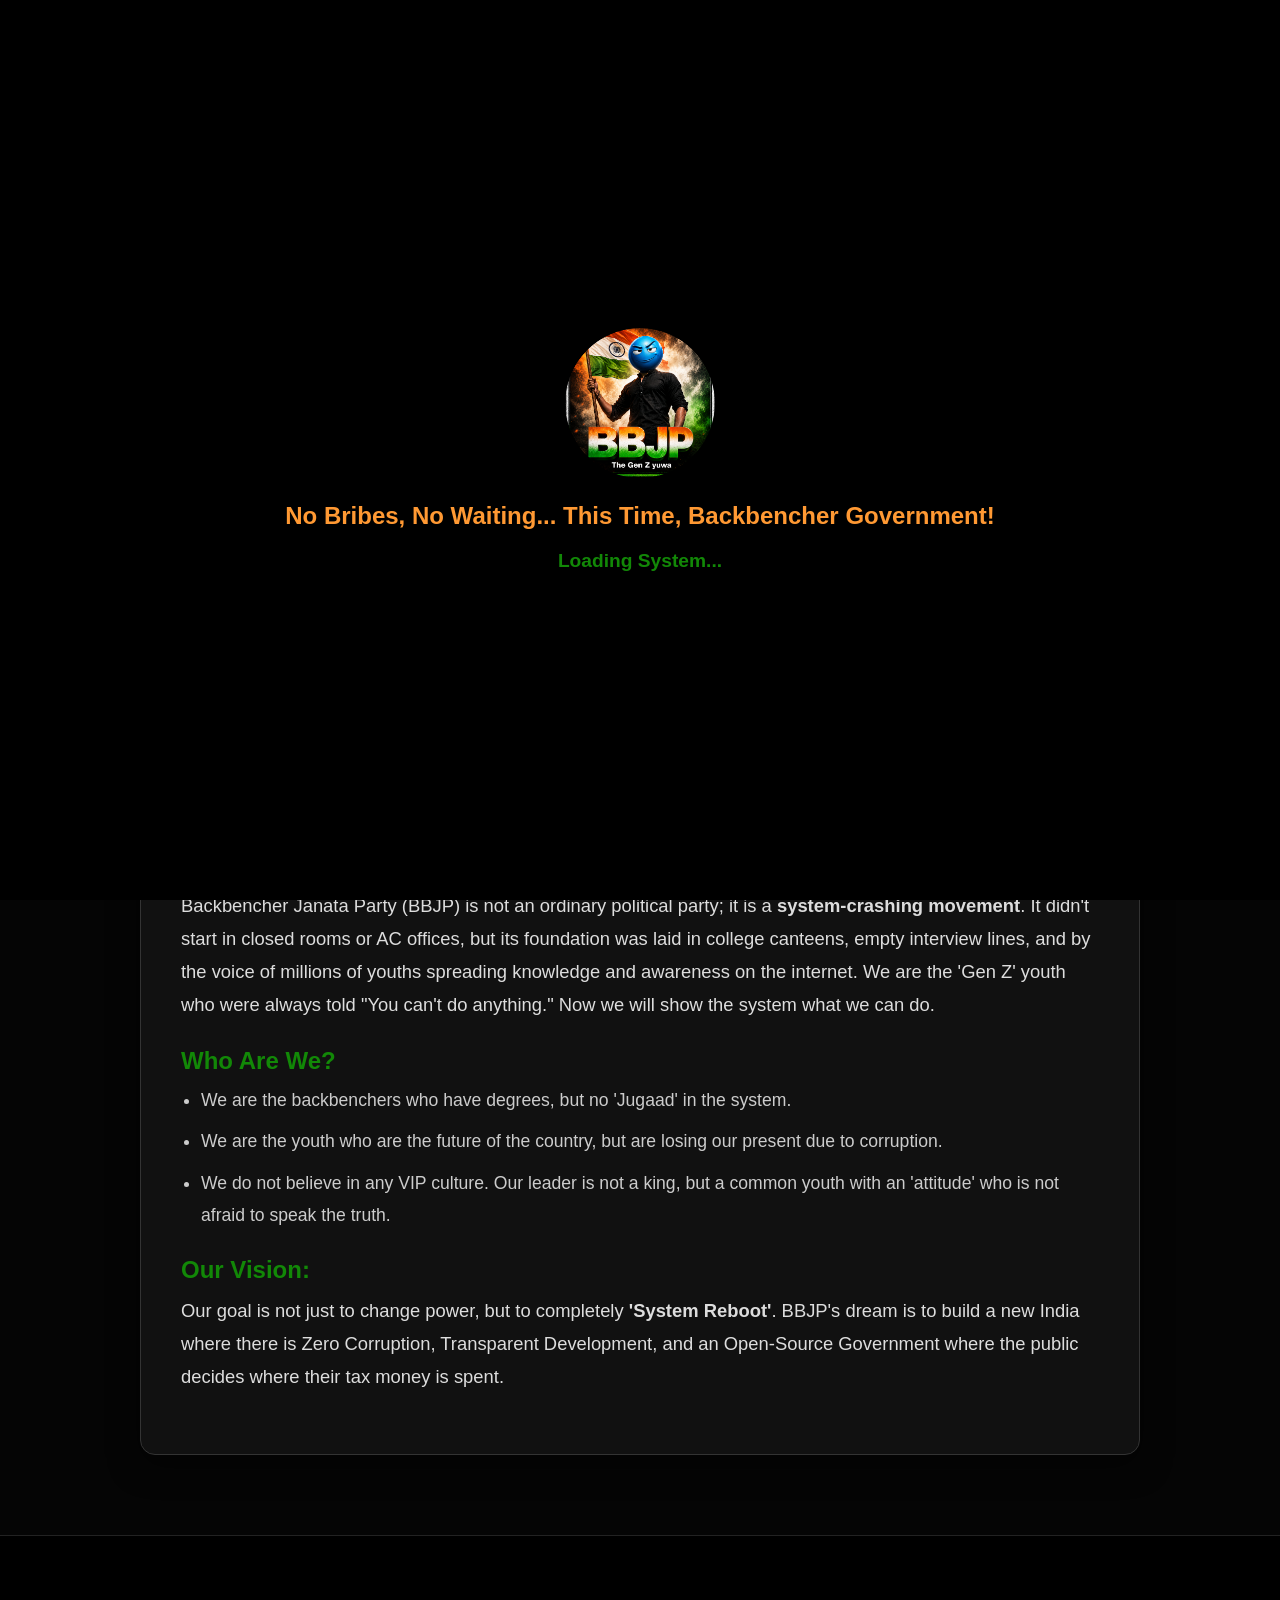
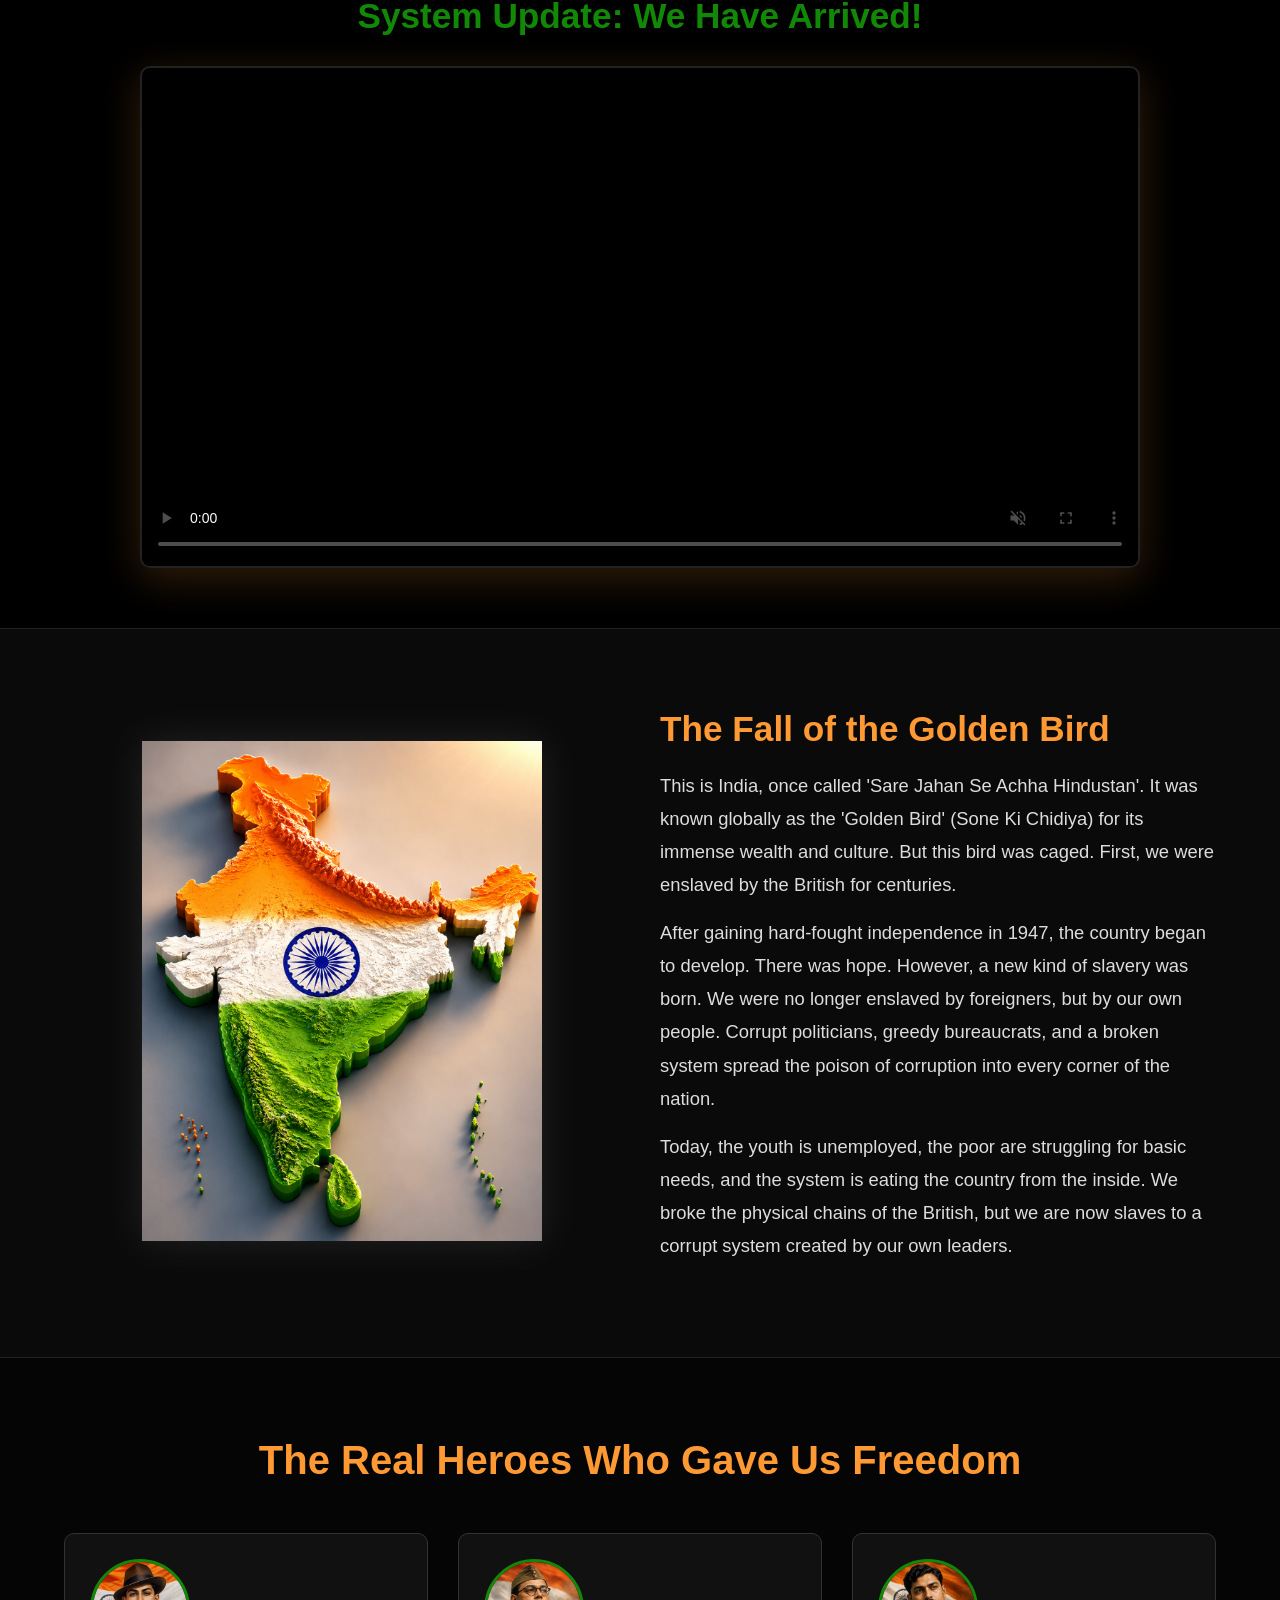
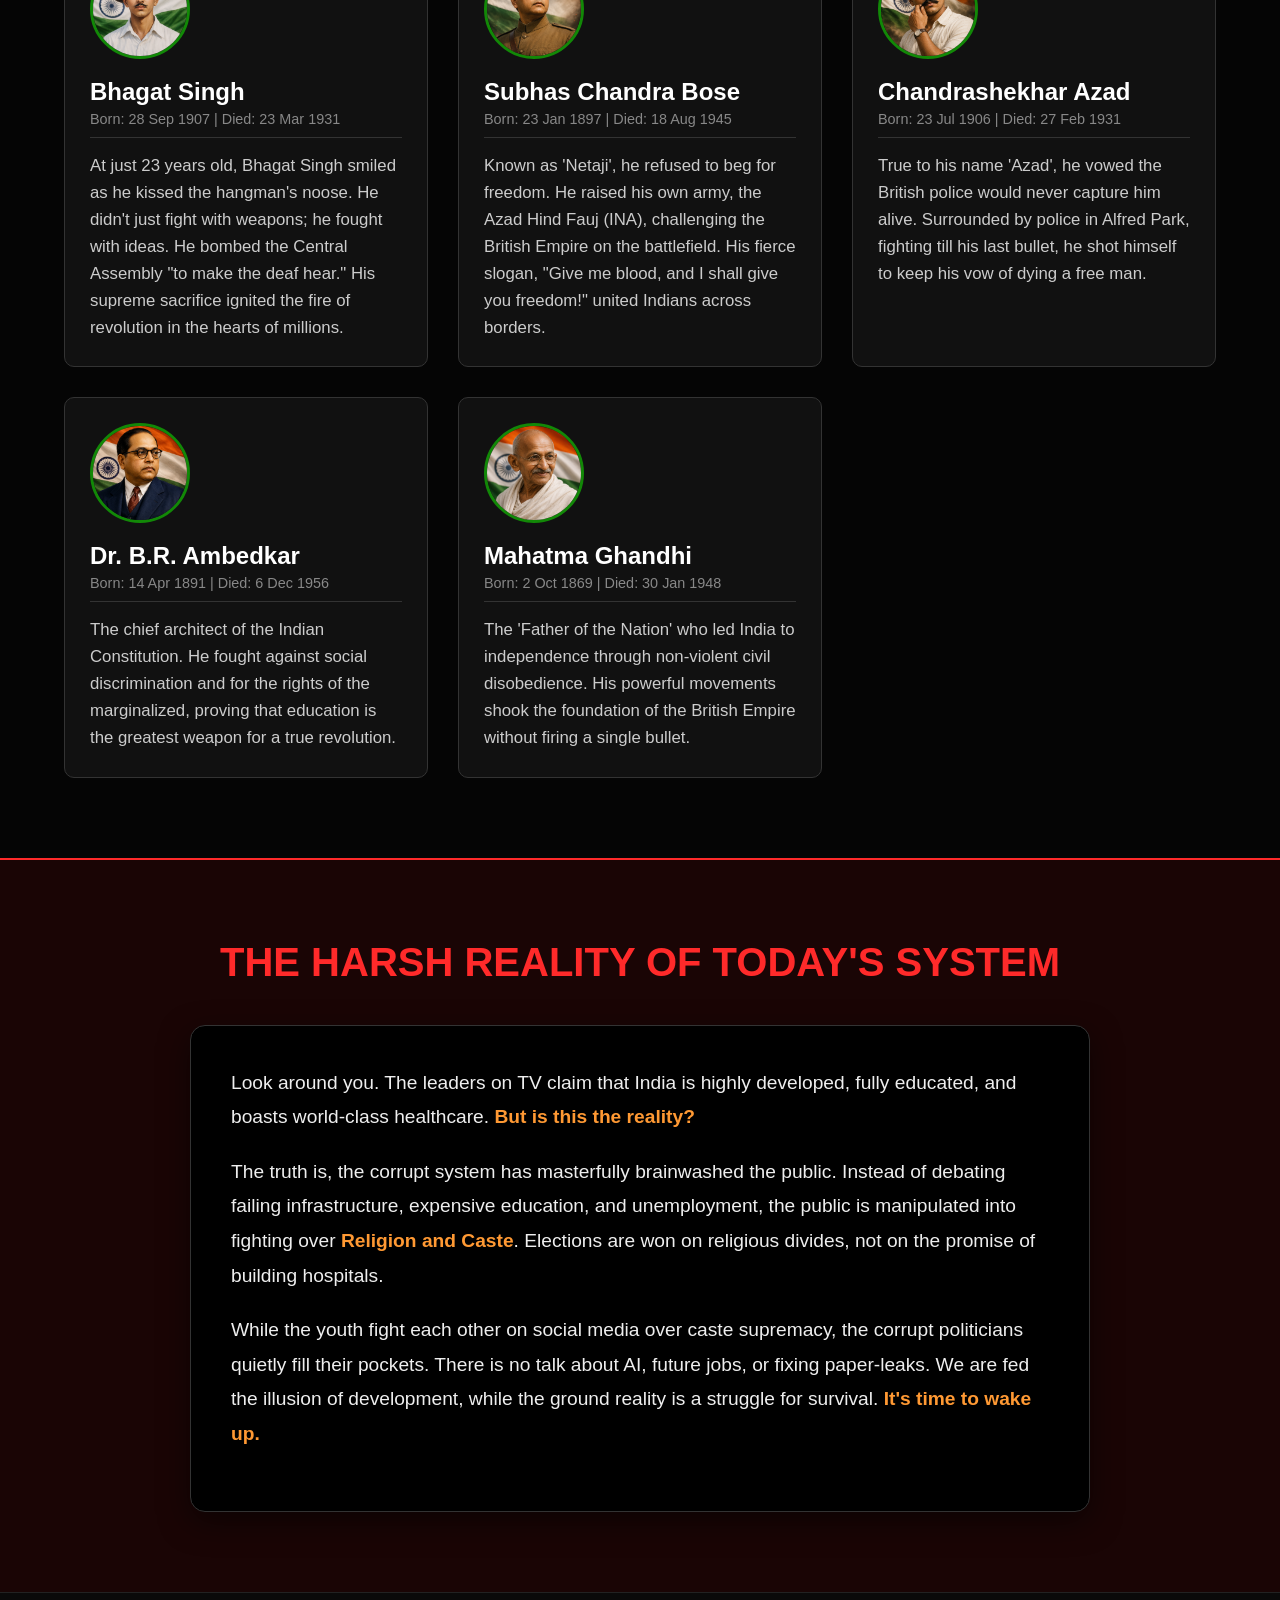
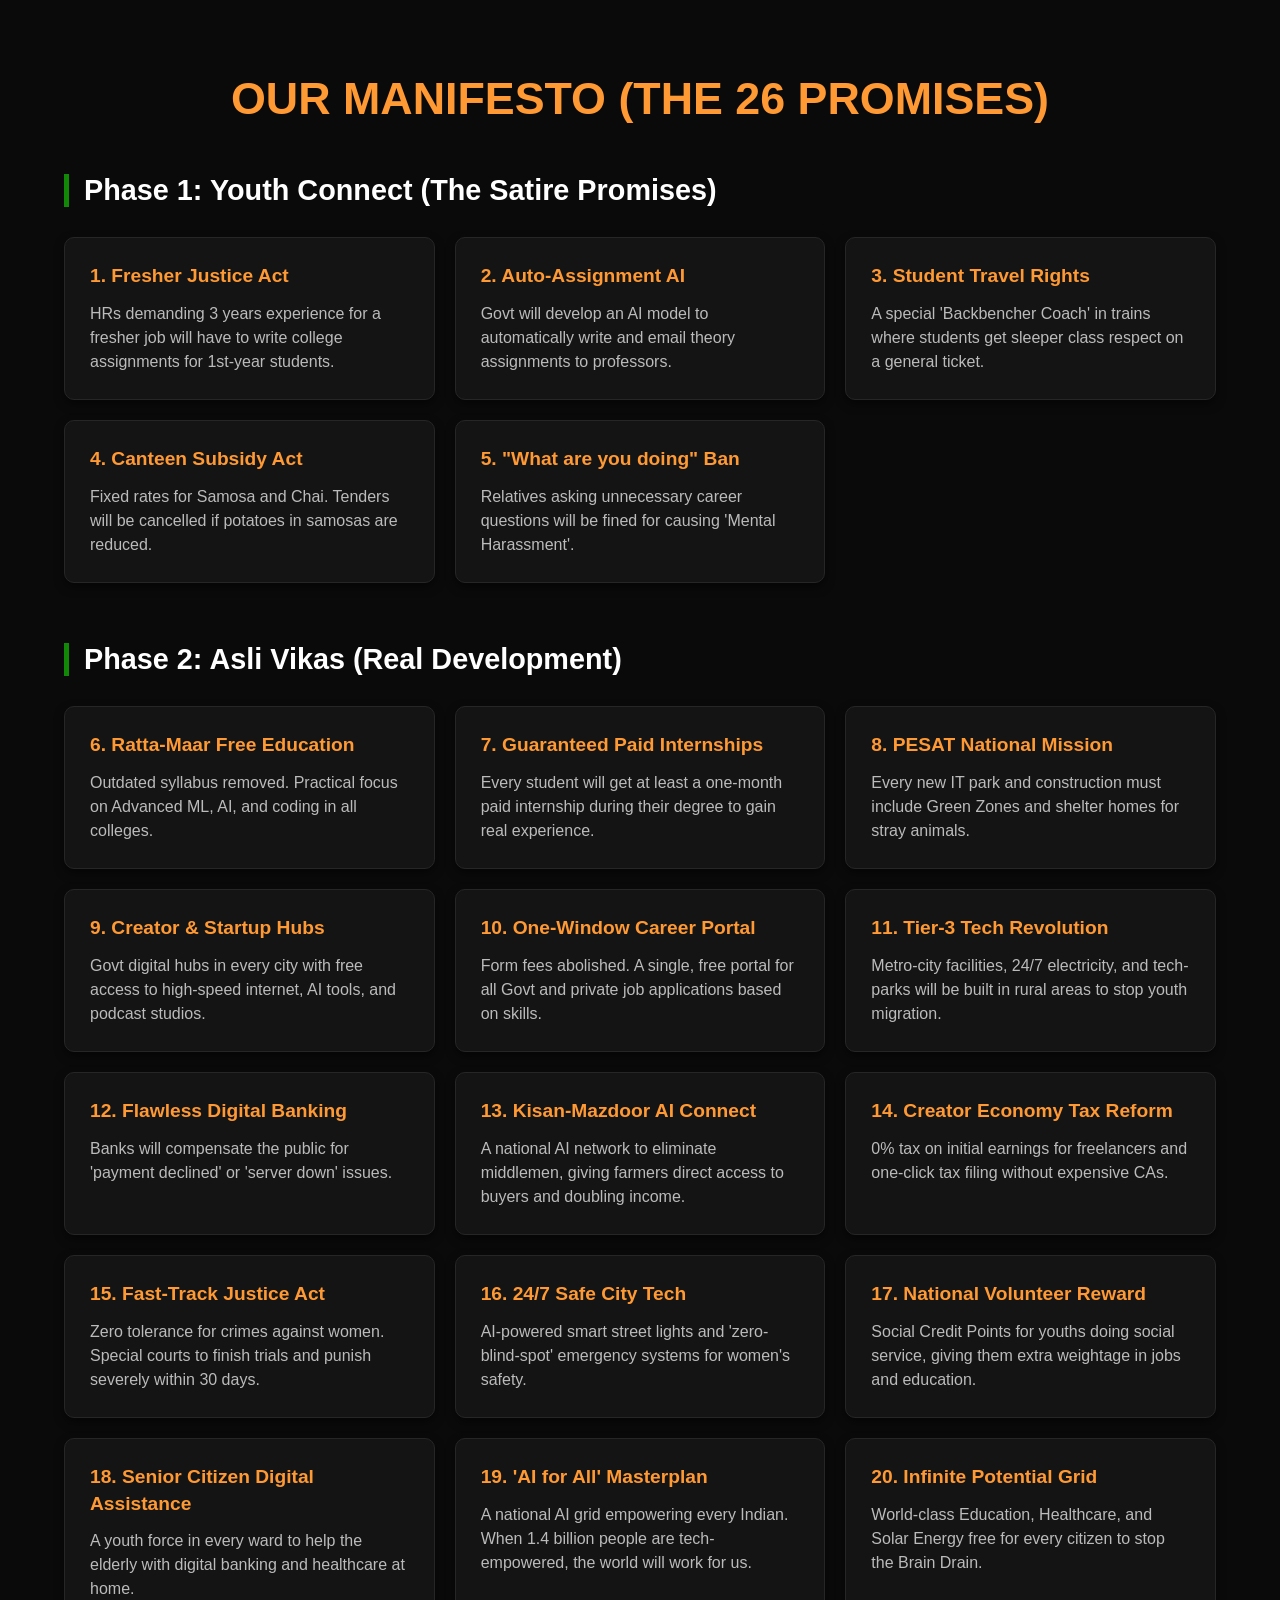
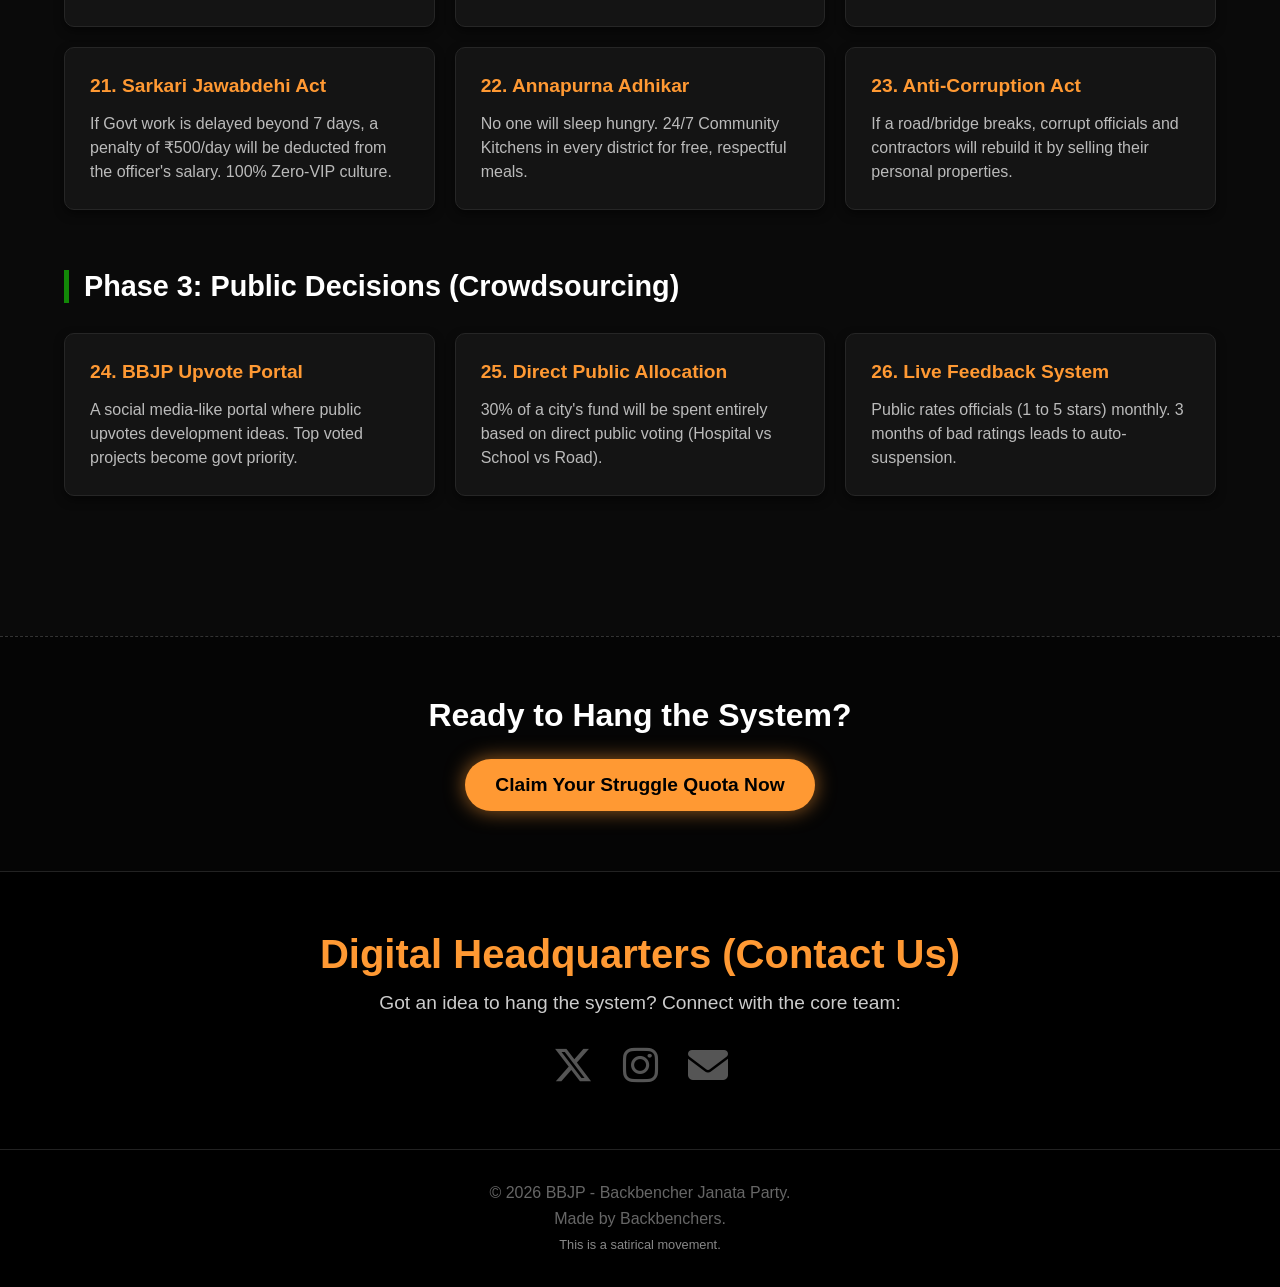
==== commit 64721638: "Update index.html" ====
--- a/index.html
+++ b/index.html
@@ -11,7 +11,7 @@
 
     <div id="splash-screen">
         <div class="splash-content">
-            <img src="assets/logo.png" alt="BBJP Logo" class="splash-logo">
+            <img src="logo.png" alt="BBJP Logo" class="splash-logo">
             <h1 class="en">No Bribes, No Waiting... This Time, Backbencher Government!</h1>
             <h1 class="hi" style="display:none;">ना घूस, ना इंतज़ार... अबकी बार, बैकबेंचर सरकार!</h1>
             <p class="loading-text">Loading System...</p>
@@ -27,7 +27,7 @@
 
     <header>
         <div class="logo-box">
-            <img src="assets/logo.png" alt="BBJP" class="nav-logo">
+            <img src="logo.png" alt="BBJP" class="nav-logo">
             <span class="logo-text">BBJP</span>
         </div>
         
@@ -61,7 +61,7 @@
                 <a href="join.html" class="main-join-btn glow">JOIN THE MOVEMENT</a>
             </div>
             <div class="hero-image">
-                <img src="assets/banner.png" alt="BBJP Leader">
+                <img src="banner.png" alt="BBJP Leader">
             </div>
         </div>
     </section>
@@ -100,7 +100,7 @@
         <h2 class="hi" style="display:none;">सिस्टम अपडेट: हम आ गए हैं!</h2>
         <div class="video-container">
             <video autoplay loop muted controls playsinline poster="assets/banner.png">
-                <source src="assets/video.mp4" type="video/mp4">
+                <source src="video.mp4" type="video/mp4">
             </video>
         </div>
     </section>
@@ -108,7 +108,7 @@
     <section class="history-section">
         <div class="history-container">
             <div class="history-map">
-                <img src="assets/map.png" alt="Map of India">
+                <img src="map.png" alt="Map of India">
             </div>
             <div class="history-text">
                 <h2 class="en">The Fall of the Golden Bird</h2>
@@ -133,7 +133,7 @@
         
         <div class="fighters-grid">
             <div class="fighter-card">
-                <img src="assets/bhagat.png" alt="Bhagat Singh">
+                <img src="bhagat.png" alt="Bhagat Singh">
                 <h3>Bhagat Singh</h3>
                 <p class="dates">Born: 28 Sep 1907 | Died: 23 Mar 1931</p>
                 <p class="en">At just 23 years old, Bhagat Singh smiled as he kissed the hangman's noose. He didn't just fight with weapons; he fought with ideas. He bombed the Central Assembly "to make the deaf hear." His supreme sacrifice ignited the fire of revolution in the hearts of millions.</p>
@@ -141,7 +141,7 @@
             </div>
             
             <div class="fighter-card">
-                <img src="assets/bose.png" alt="Subhas Chandra Bose">
+                <img src="bose.png" alt="Subhas Chandra Bose">
                 <h3>Subhas Chandra Bose</h3>
                 <p class="dates">Born: 23 Jan 1897 | Died: 18 Aug 1945</p>
                 <p class="en">Known as 'Netaji', he refused to beg for freedom. He raised his own army, the Azad Hind Fauj (INA), challenging the British Empire on the battlefield. His fierce slogan, "Give me blood, and I shall give you freedom!" united Indians across borders.</p>
@@ -149,7 +149,7 @@
             </div>
 
             <div class="fighter-card">
-                <img src="assets/azad.png" alt="Chandrashekhar Azad">
+                <img src="azad.png" alt="Chandrashekhar Azad">
                 <h3>Chandrashekhar Azad</h3>
                 <p class="dates">Born: 23 Jul 1906 | Died: 27 Feb 1931</p>
                 <p class="en">True to his name 'Azad', he vowed the British police would never capture him alive. Surrounded by police in Alfred Park, fighting till his last bullet, he shot himself to keep his vow of dying a free man.</p>
@@ -158,7 +158,7 @@
 
             <!-- Dr. B.R. Ambedkar -->
             <div class="fighter-card">
-                <img src="assets/bhim.png" alt="Dr. B.R. Ambedkar">
+                <img src="bhim.png" alt="Dr. B.R. Ambedkar">
                 <h3>Dr. B.R. Ambedkar</h3>
                 <p class="dates">Born: 14 Apr 1891 | Died: 6 Dec 1956</p>
                 <p class="en">The chief architect of the Indian Constitution. He fought against social discrimination and for the rights of the marginalized, proving that education is the greatest weapon for a true revolution.</p>
@@ -167,7 +167,7 @@
 
             <!-- Mahatma Gandhi -->
             <div class="fighter-card">
-                <img src="assets/ghandhi.png" alt="Mahatma Gandhi">
+                <img src="ghandhi.png" alt="Mahatma Gandhi">
                 <h3>Mahatma Ghandhi</h3>
                 <p class="dates">Born: 2 Oct 1869 | Died: 30 Jan 1948</p>
                 <p class="en">The 'Father of the Nation' who led India to independence through non-violent civil disobedience. His powerful movements shook the foundation of the British Empire without firing a single bullet.</p>
@@ -273,4 +273,4 @@
 
     <script src="script.js"></script>
 </body>
-</html>+</html>
--- a/style.css
+++ b/style.css
@@ -184,4 +184,61 @@
     .section-title { font-size: 2rem; }
     .tsq-header h1 { font-size: 2rem; }
     .tsq-item { font-size: 1rem; padding: 15px;}
+}
+
+
+
+
+
+
+
+
+
+
+
+
+
+
+
+/* ====================================================
+   📱 MEGA MOBILE FIX (इस कोड को style.css के सबसे अंत में डालें)
+   ==================================================== */
+
+@media (max-width: 768px) {
+    /* स्क्रीन को बाहर जाने से रोकना */
+    body { overflow-x: hidden; width: 100vw; }
+    
+    /* हेडर और मेन्यू को सेट करना */
+    header { flex-direction: column; padding: 15px 10px; gap: 15px; text-align: center; }
+    .main-nav ul { flex-wrap: wrap; justify-content: center; gap: 10px; padding: 0; }
+    .nav-box { font-size: 0.85rem; padding: 6px 12px; }
+    
+    /* हीरो बैनर को मोबाइल के हिसाब से सीधा करना */
+    .hero-container { flex-direction: column-reverse; text-align: center; padding: 10px; }
+    .hero-text h1 { font-size: 2.2rem; }
+    .hero-text h2 { font-size: 1.3rem; }
+    .hero-text p { font-size: 1rem; }
+    .hero-image img { max-width: 90%; margin: 0 auto; display: block; }
+    
+    /* वीडियो और इमेजेज को स्क्रीन के अंदर रखना */
+    .video-container video, .history-map img { width: 100%; max-width: 95vw; height: auto; }
+    
+    /* टेक्स्ट वाले बॉक्स की पैडिंग कम करना */
+    .about-content, .reality-content { padding: 20px; margin: 10px; }
+    .section-title { font-size: 1.8rem; }
+    
+    /* ग्रिड कार्ड्स को 1 लाइन में लाना */
+    .grid-cards { grid-template-columns: 1fr; gap: 15px; padding: 10px; }
+    .fighters-grid { grid-template-columns: 1fr; }
+    
+    /* Join.html के लिए फिक्स */
+    .tsq-header h1 { font-size: 1.8rem; }
+    .tsq-item { font-size: 1rem; padding: 15px; }
+    .final-btn { padding: 15px 30px; font-size: 1.1rem; width: 90%; display: inline-block; }
+}
+
+/* बहुत छोटी स्क्रीन्स (जैसे पुराने फोन्स) के लिए */
+@media (max-width: 400px) {
+    .hero-text h1 { font-size: 1.8rem; }
+    .logo-text { font-size: 1.2rem; }
 }
